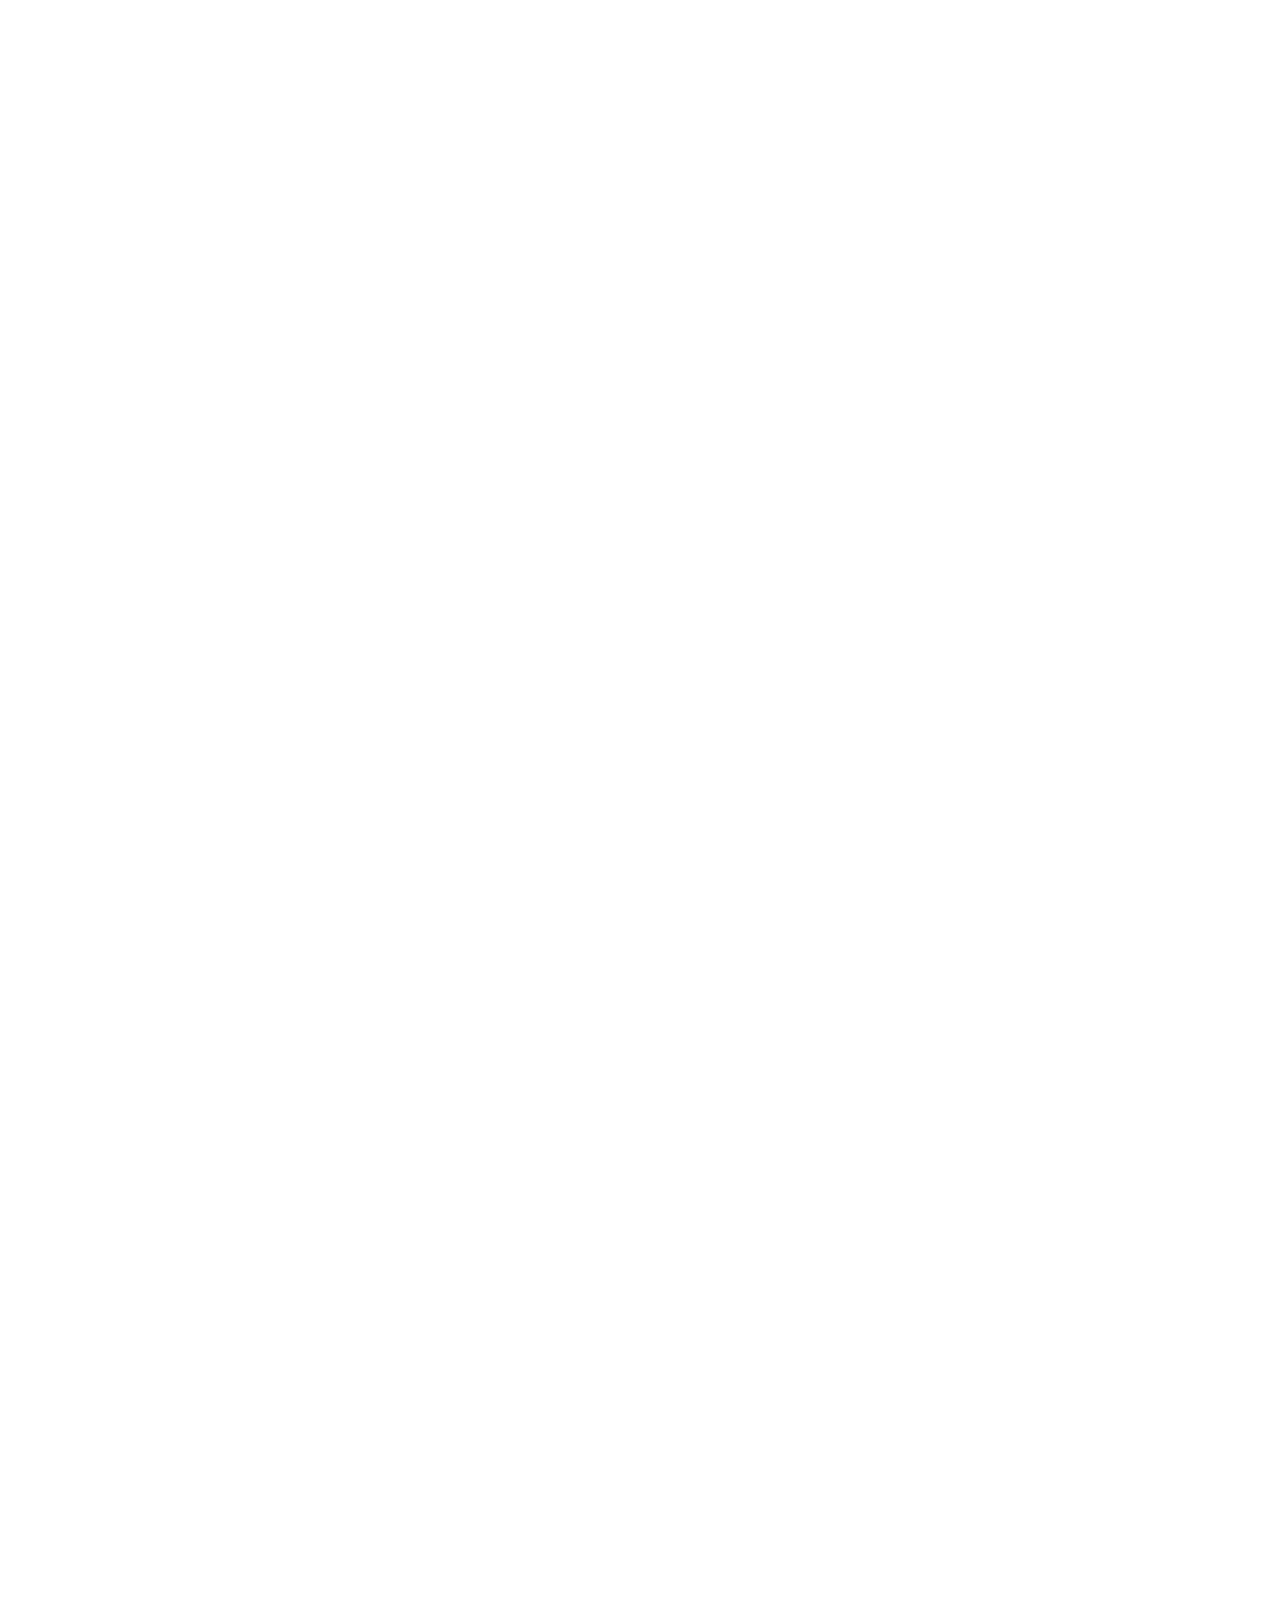
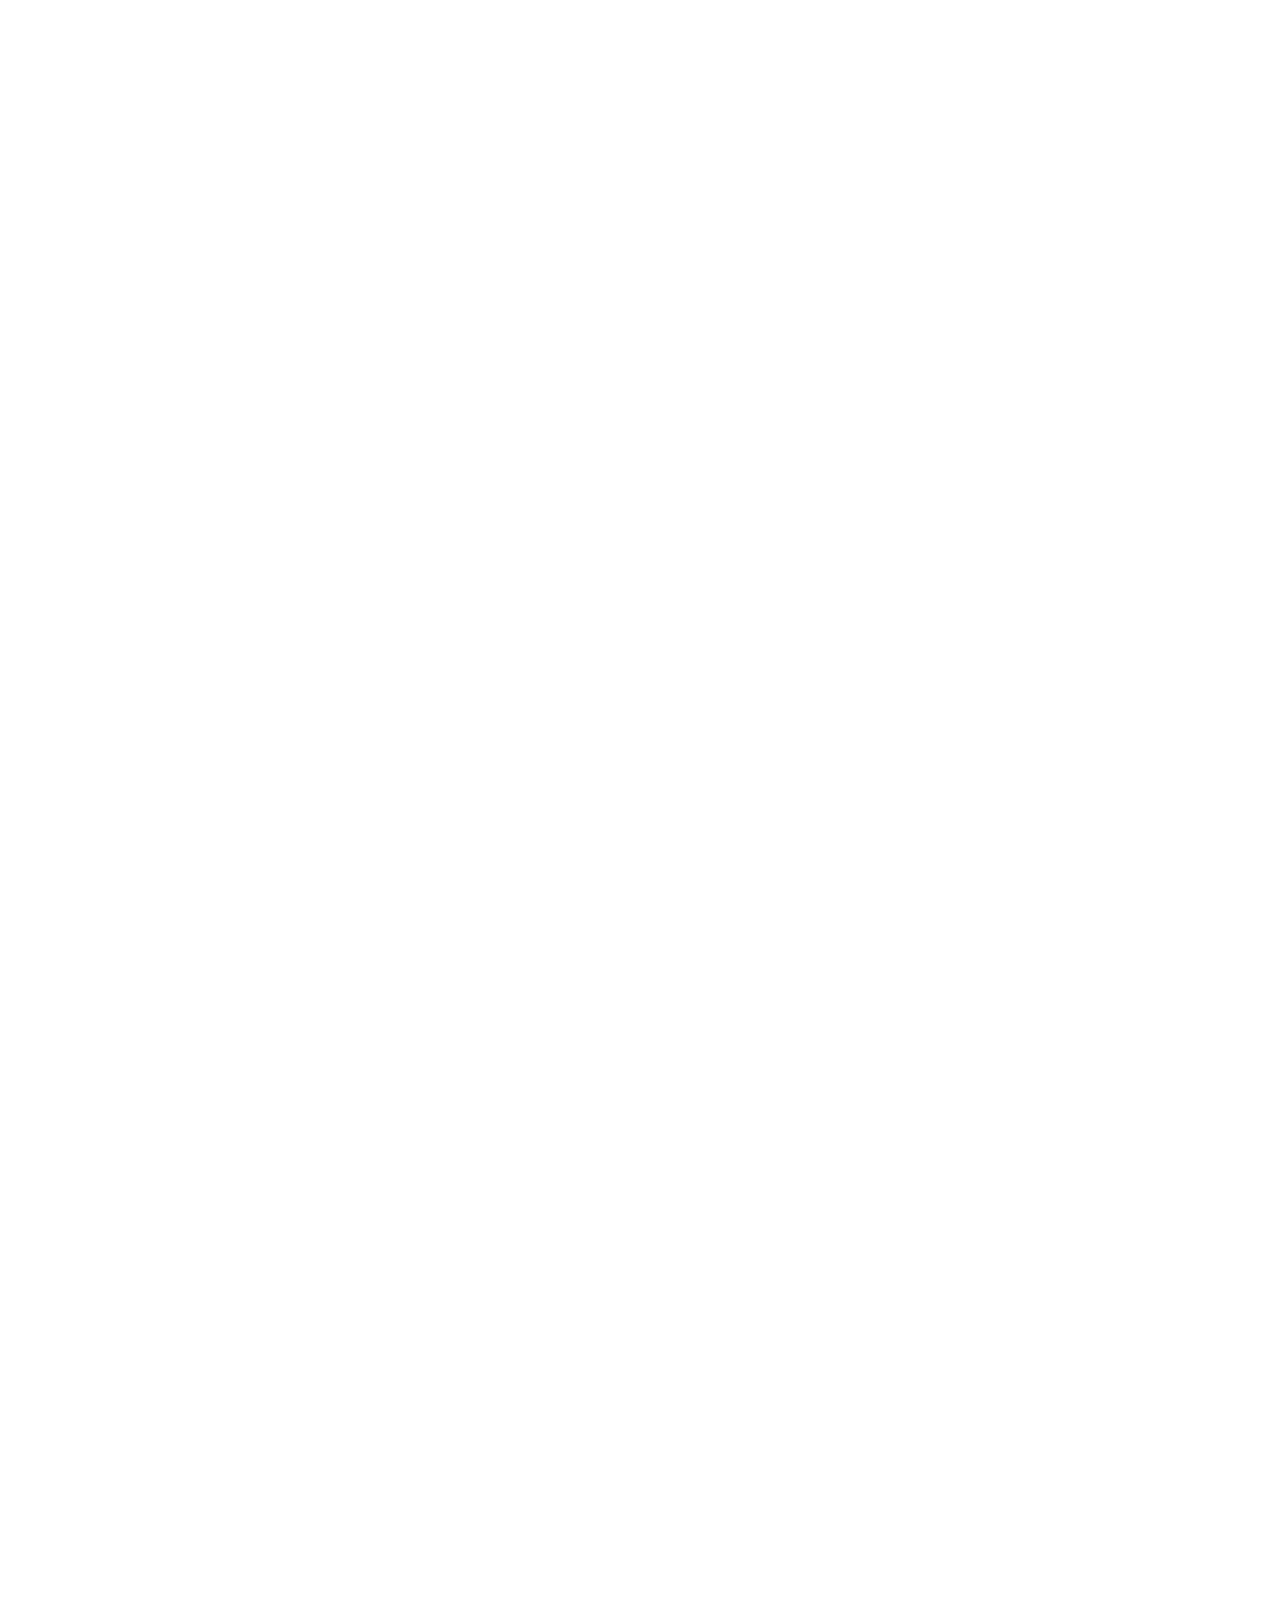
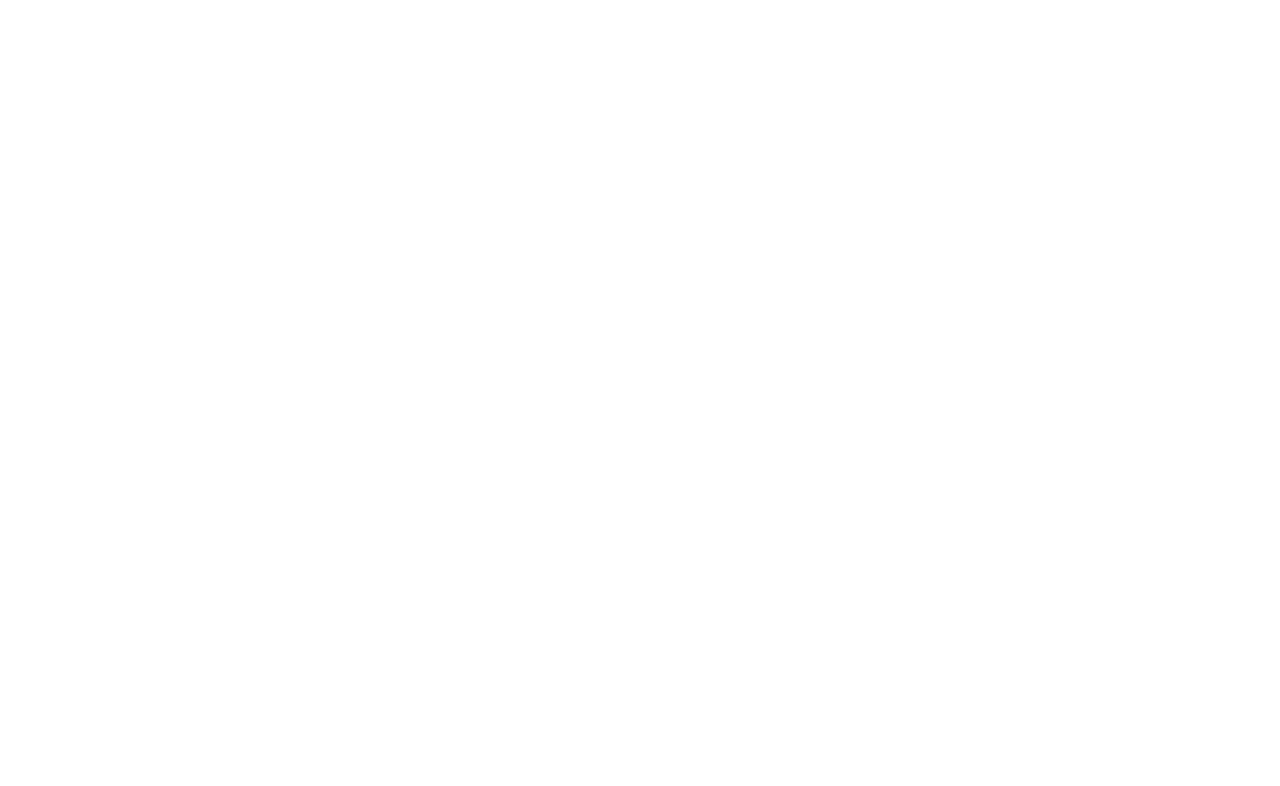
==== index.html @ 7578ca9a "feat(landing-page): first structure" ====
<!DOCTYPE html>
<html lang="en">
  <head>
    <meta charset="utf-8" />
    <title>Academia Corpo Mais</title>
    <link rel="icon" href="assets/logos/favicon.png" type="image/png" sizes="16x16" />
    <meta name="viewport" content="width=device-width, initial-scale=1" />
    <meta name="description" content="Destiny Multipurpose Landing Page Template" />
    <meta name="keywords" content="Destiny HTML Template, Destiny Landing Page, Landing Page Template" />
    <link href="assets/css/bootstrap.min.css" rel="stylesheet" type="text/css" media="all" />
    <link href="https://fonts.googleapis.com/css?family=Roboto:100,300,400,500" rel="stylesheet" />
    <link href="https://fonts.googleapis.com/css?family=Poppins:400,300,500,700,600" rel="stylesheet" type="text/css" />
    <link rel="stylesheet" href="assets/css/animate.css" />
    <!-- Resource style -->
    <link rel="stylesheet" href="assets/css/owl.carousel.css" />
    <link rel="stylesheet" href="assets/css/owl.theme.css" />
    <link rel="stylesheet" href="assets/css/magnific-popup.css" />
    <link rel="stylesheet" href="assets/css/animsition.min.css" />
    <link rel="stylesheet" href="assets/css/ionicons.min.css" />
    
    <!-- Resource style -->
    <link href="assets/css/style.css" rel="stylesheet" type="text/css" media="all" />
  </head>
  <body>
    <div
      class="wrapper animsition"
      data-animsition-in-class="fade-in"
      data-animsition-in-duration="1000"
      data-animsition-out-class="fade-out"
      data-animsition-out-duration="1000"
    >
      <div class="container">
        <nav class="navbar navbar-default navbar-fixed-top" role="navigation">
          <div class="container">
            <!-- Brand and toggle get grouped for better mobile display -->
            <div class="navbar-header page-scroll">
              <button
                type="button"
                class="navbar-toggle"
                data-toggle="collapse"
                data-target="#bs-example-navbar-collapse-1"
                aria-expanded="false"
              >
                <span class="sr-only">Toggle navigation</span>
                <span class="icon-bar"></span>
                <span class="icon-bar"></span>
                <span class="icon-bar"></span>
              </button>
              <a class="navbar-brand page-scroll" href="#main"
                ><img src="assets/logos/logo.png" height="35" width="35" alt="Mu"
              /></a>
            </div>
            <!-- Collect the nav links, forms, and other content for toggling -->
            <div class="collapse navbar-collapse navbar-right" id="bs-example-navbar-collapse-1">
              <ul class="nav navbar-nav">
                <li><a class="page-scroll" href="#main">Home</a></li>
                <li><a class="page-scroll" href="#services">Serviços</a></li>
                <li><a class="page-scroll" href="#plans">Planos</a></li>
                <li><a class="page-scroll" href="#time">Horários</a></li>
                <li><a class="page-scroll" href="#footer">Contato</a></li>
                <li>
                  <a href="https://www.instagram.com/academiacorpomais/">
                    <img src="assets/logos/logo-instagram.svg" style="width: 20px; height: 20px; cursor: pointer;" />
                  </a>
                </li>
              </ul>
            </div>
          </div>

        </nav>
        
      </div>

      <div class="main" id="main">
        <div class="hero-section app-hero">
          <div class="container">
            <div class="hero-content app-hero-content text-center">
              <div class="col-md-10 col-md-offset-1 nopadding">
                <h1 class="wow fadeInUp" data-wow-delay="0s">Lorem ipsum dolor sit</h1>
                <p class="wow fadeInUp" data-wow-delay="0.2s">
                  Lorem ipsum dolor sit amet, consectetur adipisicing elit. <br class="hidden-xs" />
                  Lorem ipsum dolor sit amet, consectetur adipisicing
                </p>
              </div>
              <div class="col-md-12">
                <div class="hero-image">
                  <img class="img-responsive" src="assets/images/logoAcad.jpg" alt="" />
                </div>
              </div>
            </div>
          </div>
        </div>

        <div class="services-section text-center" id="services">
          <!-- Services section (small) with icons -->
          <div class="container">
            <div class="col-md-8 col-md-offset-2 nopadding">
              <div class="services-content">
                <h1 class="wow fadeInUp" data-wow-delay="0s">
                  Lorem ipsum dolor sit amet consectetur adipisicing elit.
                </h1>
                <p class="wow fadeInUp" data-wow-delay="0.2s">
                  Lorem ipsum, dolor sit amet consectetur adipisicing elit. Sint corrupti in, sapiente eos est, voluptas
                  ea adipisci maiores minima, deserunt repudiandae aliquam doloribus inventore necessitatibus fugiat
                  reprehenderit alias libero magni.
                </p>
              </div>
            </div>
            <div class="col-md-12 text-center">
              <div class="services">
                <div class="col-sm-4 wow fadeInUp" data-wow-delay="0.2s">
                  <div class="services-icon">
                    <img src="assets/logos/icon1.png" height="60" width="60" alt="Service" />
                  </div>
                  <div class="services-description">
                    <h1>Musculação</h1>
                    <p>
                      Lorem ipsum dolor sit amet consectetur adipisicing elit. Odio reprehenderit dolor, sit totam
                      pariatur obcaecati?
                    </p>
                  </div>
                </div>
                <div class="col-sm-4 wow fadeInUp" data-wow-delay="0.2s">
                  <div class="services-icon">
                    <img src="assets/logos/icon1.png" height="60" width="60" alt="Service" />
                  </div>
                  <div class="services-description">
                    <h1>Dança</h1>
                    <p>
                      Lorem ipsum dolor sit amet consectetur adipisicing elit. Odio reprehenderit dolor, sit totam
                      pariatur obcaecati?
                    </p>
                  </div>
                </div>
                <div class="col-sm-4 wow fadeInUp" data-wow-delay="0.2s">
                  <div class="services-icon">
                    <img src="assets/logos/icon1.png" height="60" width="60" alt="Service" />
                  </div>
                  <div class="services-description">
                    <h1>Jump</h1>
                    <p>
                      Lorem ipsum dolor sit amet consectetur adipisicing elit. Odio reprehenderit dolor, sit totam
                      pariatur obcaecati?
                    </p>
                  </div>
                </div>
                <div class="col-sm-4 wow fadeInUp" data-wow-delay="0.2s">
                  <div class="services-icon">
                    <img src="assets/logos/icon1.png" height="60" width="60" alt="Service" />
                  </div>
                  <div class="services-description">
                    <h1>Spinning</h1>
                    <p>
                      Lorem ipsum dolor sit amet consectetur adipisicing elit. Odio reprehenderit dolor, sit totam
                      pariatur obcaecati?
                    </p>
                  </div>
                </div>
                <div class="col-sm-4 wow fadeInUp" data-wow-delay="0.3s">
                  <div class="services-icon">
                    <img class="icon-2" src="assets/logos/icon2.png" height="60" width="60" alt="Service" />
                  </div>
                  <div class="services-description">
                    <h1>GAP</h1>
                    <p>
                      Lorem ipsum dolor sit amet consectetur adipisicing elit. Odio reprehenderit dolor, sit totam
                      pariatur obcaecati?
                    </p>
                  </div>
                </div>
                <div class="col-sm-4 wow fadeInUp" data-wow-delay="0.4s">
                  <div class="services-icon">
                    <img class="icon-3" src="assets/logos/icon3.png" height="60" width="60" alt="Service" />
                  </div>
                  <div class="services-description">
                    <h1>Funcional</h1>
                    <p>
                      Lorem ipsum dolor sit amet consectetur adipisicing elit. Odio reprehenderit dolor, sit totam
                      pariatur obcaecati?
                    </p>
                  </div>
                </div>
              </div>
            </div>
          </div>
        </div>

        <div class="pricing-section no-color text-center" id="plans">
          <div class="container">
            <div class="col-md-12 col-sm-12 nopadding">
              <div class="pricing-intro">
                <h1 class="wow fadeInUp" data-wow-delay="0s">Planos para você.</h1>
                <p class="wow fadeInUp" data-wow-delay="0.2s">
                  <p>Lorem ipsum dolor sit amet consectetur adipisicing elit. Sapiente dolorum maxime tempore </p>
                </p>
              </div>
              <div class="col-sm-4 nopadding">
                <div class="table-left wow fadeInUp" data-wow-delay="0.4s">
                  <div class="icon">
                    <img src="assets/logos/cart2.png" alt="Icon" />
                  </div>
                  <div class="pricing-details">
                    <h2>Plano 1</h2>
                    <span>R$100,00</span>
                    <ul>
                      <li>Descrição do plano</li>
                      <li>Descrição do plano</li>
                      <li>Descrição do plano</li>
                      <li>Descrição do plano</li>
                    </ul>
                  </div>
                </div>
              </div>
              <div class="col-sm-4 nopadding">
                <div class="table-right wow fadeInUp" data-wow-delay="0.6s">
                  <div class="icon">
                    <img src="assets/logos/cart1.png" alt="Icon" />
                  </div>
                  <div class="pricing-details">
                    <h2>Plano 1</h2>
                    <span>R$100,00</span>
                    <ul>
                      <li>Descrição do plano</li>
                      <li>Descrição do plano</li>
                      <li>Descrição do plano</li>
                      <li>Descrição do plano</li>
                    </ul>
                  </div>
                </div>
              </div>
              <div class="col-sm-4 nopadding">
                <div class="table-right wow fadeInUp" data-wow-delay="0.6s">
                  <div class="icon">
                    <img src="assets/logos/cart1.png" alt="Icon" />
                  </div>
                  <div class="pricing-details">
                    <h2>Plano 1</h2>
                    <span>R$100,00</span>
                    <ul>
                      <li>Descrição do plano</li>
                      <li>Descrição do plano</li>
                      <li>Descrição do plano</li>
                      <li>Descrição do plano</li>
                    </ul>
                  </div>
                </div>
              </div>     
            </div>
          </div>
        </div>

        <div class="pricing-section no-color text-center" id="time">
          <div class="container">
            <div class="col-md-12 col-sm-12 nopadding">
              <div class="pricing-intro">
                <h1 class="wow fadeInUp" data-wow-delay="0s">Horário de funcionamento e aulas.</h1>
                <p class="wow fadeInUp" data-wow-delay="0.2s">
                  <p>Lorem ipsum dolor sit amet consectetur adipisicing elit. Sapiente dolorum maxime tempore </p>
                </p>
              </div>
              <div class="col-sm-4 nopadding">
                <div class="table-left wow fadeInUp" data-wow-delay="0.4s">
                  <div class="pricing-details">
                    <h2>Musculação</h2>
                    <h1>Segunda à sexta:</h1>
                    <p>Atendimento das: 6h às 22h</p><br>
                    <h1>Sábados:</h1>
                    <p>Atendimento das: 8h às 12h</p>
                  </div>
                </div>
              </div>
              <div class="col-sm-4 nopadding">
                <div class="table-left wow fadeInUp" data-wow-delay="0.4s">
                  <div class="pricing-details">
                    <h2>Dança</h2>
                    <h1>Segunda à sexta:</h1>
                    <p>Atendimento das: 6h às 22h</p><br>
                    <h1>Sábados:</h1>
                    <p>Atendimento das: 8h às 12h</p>
                  </div>
                </div>
              </div>
              <div class="col-sm-4 nopadding">
                <div class="table-left wow fadeInUp" data-wow-delay="0.4s">
                  <div class="pricing-details">
                    <h2>Jump</h2>
                    <h1>Segunda à sexta:</h1>
                    <p>Atendimento das: 6h às 22h</p><br>
                    <h1>Sábados:</h1>
                    <p>Atendimento das: 8h às 12h</p>
                  </div>
                </div>
              </div> 
              <div class="col-sm-4 nopadding">
                <div class="table-left wow fadeInUp" data-wow-delay="0.4s">
                  <div class="pricing-details">
                    <h2>Spinning</h2>
                    <h1>Segunda à sexta:</h1>
                    <p>Atendimento das: 6h às 22h</p><br>
                    <h1>Sábados:</h1>
                    <p>Atendimento das: 8h às 12h</p><br>
                  </div>
                </div>
              </div>
              <div class="col-sm-4 nopadding">
                <div class="table-left wow fadeInUp" data-wow-delay="0.4s">
                  <div class="pricing-details">
                    <h2>GAP</h2>
                    <h1>Segunda à sexta:</h1>
                    <p>Atendimento das: 6h às 22h</p><br>
                    <h1>Sábados:</h1>
                    <p>Atendimento das: 8h às 12h</p><br>
                  </div>
                </div>
              </div>    
              <div class="col-sm-4 nopadding">
                <div class="table-left wow fadeInUp" data-wow-delay="0.4s">
                  <div class="pricing-details">
                    <h2>Funcional</h2>
                    <h1>Segundas, quartas e sextas:</h1>
                    <p>06:00 à 07:00</p><br>
                    <h1>Terças e quintas:</h1>
                    <p>22:00 à 23:00</p><br>
                  </div>
                </div>
              </div>
            </div>
          </div>
        </div>

        <div class=" d-flex flex-row footer" id="footer">
          <div class="container col-md-12 col-sm-12">
            <div class="col-md-4 text-start" style="padding-left: 80px;" >
              <h1>Contatos:</h1>
              <br>
              <div class="d-flex flex-row">
                <img style="width: 20px; height: 20px;" src="./assets/logos/logo-whatsapp.svg"/>
                <span> (41) 99973-0114</span>
              </div>
              <br>
              <div class="d-flex flex-row">
                <img style="width: 20px; height: 20px;" src="./assets/logos/call-outline.svg"/>
                <span>(41) 3528-0114</span>
              </div>
              <br>
              <div class="d-flex flex-row">
                <img style="width: 20px; height: 20px;" src="./assets/logos/mail-outline.svg"/>
                <span>contato@academiacorpomais.com</span>
              </div>
              
            </div>
            <div class="col-md-4 text-center">
              <a href="#"></a>
              <img class="img-circle" src="assets/logos/logo.png" width="40" height="40" alt="" />

              <div class="footer-text">
                <p>Copyright © 2022 Academia Corpo Mais.</p>
              </div>
            </div>
            <div class="col-md-4 text-center">
              <h1>Endereço:</h1>
              <div class="footer-text">
                <p>Rua Mercúrio, 510, Sítio Cercado - Curitiba - Paraná</p>
              </div>
            </div>
          </div>
        </div>
        <a id="back-top" class="back-to-top page-scroll" href="#main">
          <i class="ion-ios-arrow-thin-up"></i>
        </a>

      </div>
    </div>

    <script type="text/javascript" src="assets/js/jquery-2.1.1.js"></script>
    <script type="text/javascript" src="assets/js/bootstrap.min.js"></script>
    <script type="text/javascript" src="assets/js/plugins.js"></script>
    <script type="text/javascript" src="assets/js/menu.js"></script>
    <script type="text/javascript" src="assets/js/custom.js"></script>
    <script type="text/javascript" src="assets/js/script.js"></script>
  </body>
</html>
---- assets/css/style.css ----
/*--------------
All Contents
--------------*/

/*-----------------
1. Reset.css
2. Helper Classes
3. Main and Hero Section Stylings
4. Services Styling
5. Features Split
6. Feature with BG
7. Feature Big
8. Testimonial Stling
9. Pricing Section
10. Call To Action Subscribe
11. Download Section
12. Back to top
------------------*/

/*----- 1. Reset.css -----*/

/* http://meyerweb.com/eric/tools/css/reset/
   v2.0 | 20110126
   License: none (public domain)
*/

html,
body,
div,
span,
applet,
object,
iframe,
h1,
h2,
h3,
h4,
h5,
h6,
p,
blockquote,
pre,
a,
abbr,
acronym,
address,
big,
cite,
code,
del,
dfn,
em,
img,
ins,
kbd,
q,
s,
samp,
small,
strike,
strong,
sub,
sup,
tt,
var,
b,
u,
i,
center,
dl,
dt,
dd,
ol,
ul,
li,
fieldset,
form,
label,
legend,
table,
caption,
tbody,
tfoot,
thead,
tr,
th,
td,
article,
aside,
canvas,
details,
embed,
figure,
figcaption,
footer,
header,
hgroup,
menu,
nav,
output,
ruby,
section,
summary,
time,
mark,
audio,
video {
  margin: 0;
  padding: 0;
  border: 0;
  font-size: 100%;
  font: inherit;
  vertical-align: baseline;
}
/* HTML5 display-role reset for older browsers */
article,
aside,
details,
figcaption,
figure,
footer,
header,
hgroup,
menu,
nav,
section {
  display: block;
}
body {
  line-height: 1;
}
ol,
ul {
  list-style: none;
}
blockquote,
q {
  quotes: none;
}
blockquote:before,
blockquote:after,
q:before,
q:after {
  content: "";
  content: none;
}
table {
  border-collapse: collapse;
  border-spacing: 0;
}

/* --- Common Styles ---*/

h1 {
  font-family: Poppins;
  font-size: 16px;
}

/*----- Helper Classes -----*/

html * {
  text-rendering: optimizeLegibility !important;
  -webkit-font-smoothing: antialiased;
  -moz-osx-font-smoothing: grayscale;
}

body {
  -webkit-font-smoothing: antialiased;
  -moz-osx-font-smoothing: grayscale;
}

*,
*:after,
*:before {
  -webkit-box-sizing: border-box;
  -moz-box-sizing: border-box;
  box-sizing: border-box;
}
/*
::-webkit-scrollbar {
	display: none;
}
*/

::-moz-selection {
  color: #1106cc;
  background: #ffffff;
}

::selection {
  color: #1106cc;
  background: #ffffff;
}

.nopadding {
  padding: 0;
}

.custom-padding {
  padding-left: 10px;
  padding-right: 10px;
}

.no-margin {
  margin-right: 0;
  margin-left: 0;
}

.sup-title {
  display: inline-block;
  font-size: 1em;
  padding: 4px;
  text-transform: uppercase;
  font-weight: bold;
  color: #ffffff;
  background: #000000;
  margin: 0 0 20px 0;
}

.spacer {
  width: 100%;
  height: 50px;
}

#loading {
  width: 100%;
  height: 100%;
  top: 0px;
  left: 0px;
  position: fixed;
  opacity: 1;
  background-color: #f2f2f2;
  z-index: 9999;
  text-align: center;
}

#loading-image {
  display: inline;
  top: 40%;
  position: relative;
  z-index: 9999;
}

.spacer {
  width: 100%;
  height: 50px;
}

.spacer-big {
  width: 100%;
  height: 100px;
}

.error-message {
  color: #ff3333;
  font-family: Roboto;
  margin-top: 5px;
}

.success-message {
  color: #33cc33;
  font-family: Roboto;
  margin-top: 5px;
}

.btn-fill {
  background: #ffffff;
  color: #5924ec;
  border: 2px solid #5924ec;
  -webkit-transition: 200ms;
  -moz-transition: 200ms;
  -o-transition: 200ms;
  transition: 200ms;
}

.btn-fill:hover,
.btn-fill:focus {
  color: #5924ec;
  background: transparent;
  border: 2px solid #5924ec;
}

/* ------ Navbar Styling Starts ----- */

.navbar {
  font-size: 14px;
  font-family: Poppins;
  font-weight: 500;
  text-transform: uppercase;
  padding-top: 25px;
  letter-spacing: 1px;
  height: 80px;
}

.navbar-default {
  transition: all 0.6s ease;
  border-color: transparent;
  background-color: transparent;
}

.navbar-default .navbar-toggle {
  border-radius: 0px;
  border-color: transparent;
}

.navbar-default .navbar-toggle:hover {
  background-color: transparent;
}

.navbar-default .navbar-toggle:focus {
  background-color: transparent;
}

.navbar-default .navbar-toggle .icon-bar {
  background-color: #111111;
}

.navbar-default .navbar-brand .navbar-toggle .collapsed {
  padding: 4px 6px;
  font-size: 16px;
  color: #111111;
}

.navbar-default .navbar-brand {
  padding: 0 0;
  -webkit-transition: 200ms;
  -moz-transition: 200ms;
  -o-transition: 200ms;
  transition: 200ms;
}

.navbar-default .navbar-brand:hover {
  transition: 1s;
}

.navbar-default .navbar-nav > li > a {
  color: #444444;
  -webkit-transition: all 0.5s;
  -moz-transition: all 0.5;
  transition: all 0.5s;
}

.navbar-default .navbar-nav > li > a:hover {
  color: #000000;
}

.navbar-default .navbar-nav > .active > a {
  background: transparent;
  color: #ffffff;
}

.navbar-default .navbar-nav > .active > a:hover {
  background: transparent;
  color: #ffffff;
}

.navbar-default .navbar-nav > .active > a:focus {
  background: transparent;
  color: #ffffff;
}

.navbar-default .navbar-collapse {
  border-color: transparent;
  background-color: transparent;
}

.navbar-default .navbar-nav .open .dropdown-toggle {
  color: #111111;
}

.navbar-default .nav-white > li > a {
  color: #ffffff;
}

.navbar-default .nav-white > li > a:hover {
  color: #999999;
}

/*---------- Media Queries ---------*/

@media only screen and (max-width: 767px) {
  .navbar {
    padding-top: 5px;
    height: 60px;
  }

  .navbar-default {
    border: 0px;
    background-color: transparent;
  }

  .navbar-default .navbar-collapse {
    text-align: center;
    border-color: transparent;
    background-color: #ffffff;
  }

  .navbar-default .navbar-collapse {
    border: 0;
    border-color: transparent;
  }

  .navbar-default .navbar-nav > li > a {
    color: #222222;
    margin-top: 10px;
  }

  .navbar-default .navbar-nav > li > a:hover {
    color: #222222;
  }
  .navbar-default .navbar-brand {
    color: #ffffff;
    padding: 8px 8px !important;
  }
  .navbar-default .navbar-toggle .icon-bar {
    background-color: #111111;
  }
}

@media only screen and (min-width: 240px) {
  .navbar.past-main {
    transition: all 0.6s ease;
    height: 50px;
    background-color: rgba(255, 255, 255, 0.99);
  }

  .navbar.effect-main:active {
    -webkit-transition: height 0.6s; /* For Safari 3.1 to 6.0 */
    transition: height 0.6s;
    height: 60px;
  }

  .navbar.past-main {
    font-size: 14px;
    padding-top: 5px;
    height: 60px;
    -webkit-box-shadow: 0 1px 5px 0 rgba(96, 96, 96, 0.3);
    -moz-box-shadow: 0 1px 5px 0 rgba(96, 96, 96, 0.3);
    box-shadow: 0 1px 5px 0 rgba(96, 96, 96, 0.3);
    -webkit-transition: height 0.6s; /* For Safari 3.1 to 6.0 */
    transition: height 0.6s;
  }

  .navbar-default.past-main .navbar-brand {
    padding: 8px 0;
  }

  .navbar-default.past-main .navbar-toggle .icon-bar {
    background-color: #111111;
  }

  .navbar-default.past-main .navbar-nav > li > a {
    color: #606060;
    -webkit-transition: color 0.5s;
    transition: color 0.5s;
  }

  .navbar-default.past-main .navbar-nav > li > a:hover {
    color: #111111;
  }

  .navbar-default.past-main .navbar-nav > .active > a {
    background: transparent;
    color: #5924ec;
  }

  .navbar-default.past-main .navbar-nav > .active > a:hover {
    background: transparent;
    color: #222222;
  }

  .navbar-default.past-main .navbar-nav > .active > a:focus {
    background: transparent;
    color: #222222;
  }
}

/* ------ Navbar Styling Ends ----- */

#main {
  height: 100%;
}

/* ----- Hero Section Styling Starts ----- */

.hero-section {
  background-image: linear-gradient(to right, rgba(0, 0, 0, 0.9), rgba(0, 0, 0, 0.1)), url("../images/hero3.jpg");
  background-position: 50% 50%;
  background-repeat: no-repeat;
  background-size: cover;
  height: 100%;
  width: 100%;
  background-position: 50% 60%;
}

.jarallax {
  position: relative;
  background-image: url("../images/hero.jpg");
  background-size: cover;
  background-repeat: no-repeat;
  background-position: 50% 50%;
}

.hero-content {
  width: 100%;
  padding: 200px 0 100px 0;
  overflow: hidden;
}

.hero-content h1 {
  font-family: Poppins;
  font-size: 34px;
  color: #111111;
  font-weight: 600;
  line-height: 1.3;
  letter-spacing: -1px;
  margin-bottom: 20px;
}

.hero-content p {
  font-family: Poppins;
  font-size: 14px;
  color: #111111;
  font-weight: 300;
  line-height: 1.3;
  letter-spacing: 1px;
  margin-bottom: 30px;
}

.btn-action {
  font-family: Roboto;
  background-color: #5924ec;
  border: 2px solid #5924ec;
  border-radius: 0;
  color: #ffffff;
  font-size: 12px;
  font-weight: 400;
  height: 38px;
  letter-spacing: 2px;
  line-height: 3;
  padding: 0 21px;
  text-transform: uppercase;
  outline: none;
  -webkit-transition: 200ms;
  -moz-transition: 200ms;
  -o-transition: 200ms;
  transition: 200ms;
}

.hero-content .btn-action:hover,
.hero-content .btn-action:focus,
.hero-content .btn-action:active,
.hero-content .btn-action:active:focus {
  background: transparent;
  outline: none;
  color: #5924ec;
  border-color: #5924ec;
}

.btn-action:hover,
.btn-action:focus,
.btn-action:active,
.btn-action:active:focus {
  background: transparent;
  outline: none;
  color: #5924ec;
  border-color: #5924ec;
}

.txt-white h1 {
  color: #ffffff;
}

.txt-white p {
  color: #ffffff;
}

.app-hero {
  background: #f3f3f3;
}

.app-hero-content {
  overflow: hidden;
  padding: 150px 0 0 0;
}

.app-hero-content h1 {
  color: #111111;
}

.app-hero-content p {
  color: #111111;
}

.app-hero-content img {
  margin-top: 50px;
}

.app-sub {
  background: linear-gradient(to bottom, rgba(255, 255, 255, 0.6), rgba(255, 255, 200, 0.1)),
    url(../images/feature_bg.jpg) no-repeat center center;
  background-size: cover;
}

.app-sub-inner {
  width: 100%;
  height: 100%;
  padding: 100px 0 100px 0;
  overflow: hidden;
}

.app-sub-content {
  padding: 100px 0 0 0;
}

.app-sub-content h1 {
  font-family: Poppins;
  font-size: 42px;
  font-weight: 700;
  color: #111111;
  line-height: 1.2;
  margin-bottom: 30px;
}

.app-sub-content p {
  font-family: Poppins;
  font-size: 16px;
  font-weight: 100;
  color: #111;
  line-height: 1.4;
  margin-bottom: 30px;
}

.app-sub-content .subscribe-form {
  text-align: left;
}

/* ----- Hero Section Styling Ends ----- */

/* ----- About Section Styling Starts ----- */

.services-section {
  background: #ffffff;
}

.services-content {
  padding-top: 100px;
  padding-bottom: 75px;
}

.services-content h1 {
  font-family: Poppins;
  font-size: 24px;
  color: #111111;
  font-weight: 600;
  letter-spacing: 0;
  line-height: 1.4;
  margin-bottom: 10px;
}

.services-content p {
  font-family: Poppins;
  font-size: 14px;
  color: #444444;
  font-weight: 400;
  letter-spacing: 1px;
  line-height: 1.4;
  margin-top: 0px;
}

.services {
  overflow: hidden;
  padding-top: 50px;
  padding-bottom: 50px;
}

.services .services-icon {
  position: relative;
  width: 80px;
  height: 80px;
  border-radius: 50%;
  border: 2px solid;
  border-color: transparent;
  background: #f6f6f6;
  margin: 0 auto;
  -webkit-transition: 0.5s;
  -moz-transition: 0.5s;
  -o-transition: 0.5s;
  transition: 0.5s;
}

.services .services-icon img {
  position: absolute;
  top: 10%;
  left: 11%;
  font-size: 42px;
}

.services .services-description {
  margin-bottom: 50px;
}

.services .services-description h1 {
  font-family: Poppins;
  font-size: 18px;
  color: #111111;
  font-weight: 600;
  letter-spacing: 0;
  line-height: 1.4;
  margin-top: 20px;
  margin-bottom: 20px;
}

.services .services-description p {
  font-family: Poppins;
  font-size: 13px;
  color: #444444;
  font-weight: 300;
  letter-spacing: 1px;
  line-height: 1.5;
  margin-top: 0;
}

.services .col-sm-4:hover .services-icon {
  border-color: #5924ec;
}

/* ----- Service Section Styling Ends ----- */

/* -----------------------------------------------
----------- Flex Features Styling Starts ---------
-------------------------------------------------*/

.flex-features {
  background: #f3f3f3;
  padding-top: 0;
  padding-bottom: 50px;
}

.flex-split {
  padding-top: 50px;
  padding-bottom: 0;
  background: #f3f3f3;
  display: -webkit-flex;
  display: flex;
  -webkit-flex-direction: column;
  flex-direction: column;
}

.flex-split .f-left {
  flex: 1 0 50%;
  background: #f3f3f3;
  padding: 10px;
}

.flex-split .f-left img {
  margin-top: 30px;
  margin: 0 auto;
}

.flex-split .f-right {
  flex: 1 0 50%;
  background: #f3f3f3;
}

.flex-split .f-right {
  padding: 30px 20px 20px 20px;
}

.flex-split .f-right h2 {
  font-family: Poppins;
  font-size: 28px;
  color: #111111;
  font-weight: 600;
  line-height: 1.2;
}

.flex-split .f-right p {
  font-family: Poppins;
  font-size: 14px;
  color: #111111;
  line-height: 1.4;
  margin: 20px 0 20px 0;
}

.flex-split .f-right ul {
  margin-bottom: 20px;
}

.flex-split .f-right ul i {
  margin-right: 10px;
}

.flex-split .f-right li {
  font-family: Poppins;
  font-size: 14px;
  color: #111111;
  line-height: 2;
}

/* -----------------------------------------------
----------- Flex Features Styling Ends -----------
-------------------------------------------------*/

/* ----- Features Section Styling Starts ----- */

.features-section {
  width: 100%;
  height: 100%;
  display: -webkit-flex;
  display: flex;
  -webkit-flex-direction: column;
  flex-direction: column;
}

.features-section .f-left {
  flex: 1 0 50%;
  background: #f3f3f3;
}

.features-section .f-right {
  flex: 1 0 50%;
  background: url(../images/iphone_hand_1.jpg);
  background-position: 50% 50%;
  background-size: cover;
}

.features-section .f-right img {
  margin-top: 0;
}

.features-section .f-left {
  padding: 30px;
}

.features-section .f-left h2 {
  font-family: Poppins;
  font-size: 28px;
  color: #111111;
  font-weight: 600;
  line-height: 1.3;
  margin-top: 40px;
}

.features-section .f-left p {
  font-family: Poppins;
  font-size: 14px;
  color: #111111;
  font-weight: 300;
  line-height: 1.3;
  letter-spacing: 1px;
  margin-top: 20px;
  margin-bottom: 30px;
}

.features-section .btn-action {
  margin-bottom: 20px;
}

/*----- Features Section Styling Ends ----- */

/* ----- Features Section 2 Styling ----- */

.features-section-2 {
  padding-top: 30px;
  padding-bottom: 30px;
  background: linear-gradient(to right, rgba(255, 255, 255, 0.99), rgba(255, 255, 255, 0)),
    url(../images/feature_bg.jpg) no-repeat center center;
  background-size: cover;
}

.features-section-2 .features-content {
  padding: 0;
}

.features-section-2 .features-content h2 {
  font-family: Poppins;
  font-size: 21px;
  color: #111111;
  font-weight: 600;
  line-height: 1.3;
  letter-spacing: 0;
  margin-top: 20px;
}

.features-section-2 .features-content h4 {
  font-family: Poppins;
  font-size: 18px;
  color: #111111;
  font-weight: 300;
  line-height: 1.3;
  letter-spacing: 1px;
  margin-top: 10px;
  margin-bottom: 50px;
}

.features-section-2 .features-content p {
  font-family: Roboto;
  font-size: 14px;
  color: #111111;
  font-weight: 300;
  line-height: 1.3;
  letter-spacing: 1px;
  margin-top: 10px;
  margin-bottom: 20px;
}

/* ----- Features Section 2 Styling ----- */

/* ----- Features Section Styling Ends ----- */

/* ----- Counter Section Styling Starts -----*/

.counter-section {
  width: 100%;
  padding-top: 100px;
  padding-bottom: 50px;
  background: #ffffff;
}

.counter-section h3 {
  font-family: Poppins;
  font-size: 28px;
  font-weight: 400;
  color: #303030;
}

.counter-icon {
  padding: 15px;
}

.counter-icon i {
  font-size: 42px;
  color: #5924ec;
}

.counter-text {
  margin-top: 10px;
  margin-bottom: 20px;
}

.counter-text h4 {
  font-family: Poppins;
  font-size: 16px;
  font-weight: 400;
  padding: 0.5em;
  color: #111111;
}

/* -------- Counter Section Styling Ends --------- */

/*------ Feature Big Section Styling Starts ------ */

.feature_huge {
  padding-top: 100px;
  padding-bottom: 100px;
  background: #f3f3f3;
}

.feature_huge img {
  margin: 0 auto;
  margin-bottom: 50px;
}

.feature_huge .feature_list {
  margin: 0 auto;
  margin-top: 30px;
}

.feature_huge .feature_list img {
  width: 60px;
  height: 60px;
  margin-bottom: 10px;
}

.feature_huge .feature_list h1 {
  font-family: Poppins;
  font-size: 18px;
  font-weight: 600;
  padding: 0.5em;
  color: #111111;
}

.feature_huge .feature_list p {
  font-family: Poppins;
  font-size: 12px;
  font-weight: 400;
  padding: 0.5em;
  color: #606060;
  letter-spacing: 1px;
  line-height: 1.3;
  margin-bottom: 20px;
}

/*------ Feature Big Section Styling Ends ------ */

/* -------- Testimonials Section Starts --------- */

.testimonial-section {
  background: #ffffff;
  padding-top: 50px;
}

.testimonial-section h1 {
  font-family: Poppins;
  font-size: 34px;
  font-weight: 500;
  color: #111111;
  margin-top: 3em;
}

.testimonial-section .sub {
  font-family: Roboto;
  font-size: 16px;
  font-weight: 300;
  color: #111111;
  line-height: 1.5;
  margin-top: 30px;
  letter-spacing: 1px;
}

.testimonials {
  margin-top: 4em;
  width: 100%;
  margin-bottom: 4em;
}

.testimonials-2 {
  margin-bottom: 5em;
}

.testimonial-single img {
  width: 80px;
  height: 80px;
}

.testimonial-text h3 {
  font-family: Roboto;
  font-size: 16px;
  font-weight: 300;
  letter-spacing: 0;
  line-height: 1.5;
  color: #000000;
}

.testimonial-text .ion {
  display: inline-block;
  margin-top: 20px;
  font-size: 14px;
  color: #ff8000;
}

.testimonial-text p {
  font-family: Poppins;
  font-size: 14px;
  font-weight: 300;
  padding: 20px 10px 20px 10px;
  letter-spacing: 1px;
  line-height: 1.5;
  color: #111111;
}

/* -------- Testimonials Section -------- */

/* ------ Download Section Styling------------ */

.download {
  width: 100%;
  height: 100%;
  background: #f3f3f3;
}

.app-img {
  display: inline-block;
  margin-top: 5em;
}

.app-info {
}

.app-info h3 {
  font-family: Poppins;
  font-size: 34px;
  font-weight: 500;
  color: #404040;
  margin-top: 20px;
}

.app-info h4 {
  font-family: Roboto;
  font-size: 18px;
  font-weight: 300;
  color: #3c4b5d;
  margin-top: 20px;
}

.app-info ul {
  margin-top: 20px;
}

.app-info span {
  font-family: Poppins;
  font-size: 12px;
  font-weight: 400;
  color: #222222;
}

.app-info .ion {
  font-size: 1em;
  color: #ff8000;
}

.download-buttons {
  margin-top: 3em;
  margin-bottom: 5em;
}

.download-buttons img {
  height: 50px;
  width: 160px;
}

/*------ Download Section Styling Ends ------ */

/* ----- Pricing Section Styling Starts ----- */

.pricing-section {
  width: 100%;
  height: 100%;
  padding-top: 100px;
  padding-bottom: 100px;
  background: #f3f3f3;
}

.pricing-intro {
  padding-bottom: 30px;
}

.pricing-intro h1 {
  font-family: Poppins;
  font-size: 28px;
  color: #111111;
  font-weight: 600;
  line-height: 1.4;
}

.pricing-intro p {
  font-family: Roboto;
  font-size: 15px;
  color: #303030;
  font-weight: 300;
  line-height: 1.4;
  letter-spacing: 1px;
  margin-top: 10px;
  margin-bottom: 50px;
}

.pricing-section .table-left,
.pricing-section .table-right {
  padding: 20px 20px 50px 20px;
  margin: 0 auto;
  margin-bottom: 30px;
  box-shadow: 0 5px 10px rgba(0, 0, 0, 0.1);
  border: 1px solid #efefef;
  max-width: 400px;
}

.table-left .icon,
.table-right .icon {
  padding: 50px 50px 40px 50px;
}

.table-left .icon img,
.table-right .icon img {
  width: 60px;
  height: 60px;
  margin: 0 auto;
}

.table-left .pricing-details span,
.table-right .pricing-details span {
  display: inline-block;
  font-family: Poppins;
  font-size: 34px;
  font-weight: 600;
  color: #808080;
  margin-bottom: 20px;
}

.table-left .pricing-details h2,
.table-right .pricing-details h2 {
  font-family: Poppins;
  font-size: 18px;
  font-weight: 600;
  color: #505050;
  margin-bottom: 20px;
}

.table-left .pricing-details p,
.table-right .pricing-details p {
  font-family: Poppins;
  font-size: 14px;
  font-weight: 300;
  color: #505050;
  letter-spacing: 1px;
  line-height: 1.4;
}

.table-left .pricing-details ul,
.table-right .pricing-details ul {
  margin-top: 30px;
  margin-bottom: 50px;
}

.table-left .pricing-details li,
.table-right .pricing-details li {
  font-family: Poppins;
  font-size: 14px;
  font-weight: 400;
  color: #505050;
  line-height: 1.4;
  margin-bottom: 10px;
}

.pricing-section .table-left:hover,
.pricing-section .table-right:hover {
  box-shadow: 0 10px 20px rgba(0, 0, 0, 0.1);
}

/* ----- Pricing Section Styling Ends ----- */

/* ----- CTA Section Styling Starts ----- */

.cta-sub {
  padding-top: 100px;
  padding-bottom: 100px;
  background: #f3f3f3;
}

.cta-sub h1 {
  font-family: Poppins;
  font-size: 28px;
  color: #111111;
  font-weight: 600;
  line-height: 1.3;
  margin-top: 10px;
  margin-bottom: 0;
}

.cta-sub p {
  font-family: Roboto;
  font-size: 16px;
  color: #303030;
  font-weight: 300;
  line-height: 1.5;
  margin-top: 20px;
  margin-bottom: 40px;
}

.subscribe-form {
  text-align: center;
}

.subscribe-form .mail {
  background-color: #f9f9f9;
  border: none;
  border-radius: 5px 0 0 5px;
  outline: none;
  height: 40px;
  padding: 0 150px 0 20px;
  box-shadow: none;
  -webkit-box-sizing: content-box;
  -moz-box-sizing: content-box;
  box-sizing: content-box;
  transition: all 0.3s;
}

.subscribe-form input {
  color: #222222;
  font-family: Poppins;
  padding: 0;
  font-size: 0.9em;
}

.subscribe-form .submit-button {
  font-size: 0.9em;
  height: 40px;
  border: 2px solid;
  border-radius: 0 5px 5px 0;
  margin: 0;
  padding: 0 25px 0 25px;
  border-color: #5924ec;
  background-color: #5924ec;
  color: #ffffff;
  box-shadow: 0 0 1px transparent;
  outline: none;
}

.subscribe-form .submit-button:hover {
  box-shadow: 0 0 10px #ffffff;
  -webkit-transition: 500ms;
  transition: 500ms;
}

/* ----- CTA Section Styling Ends ----- */

/* ----- Client Sectiion Styling ----- */

.client-section {
  background-color: #f3f3f3;
}

.clients ul li {
  display: inline;
}

.clients .single img {
  -webkit-filter: grayscale(100%);
  filter: grayscale(100%);
}

/* ------- Footer Section Styling Starts ------- */

.footer {
  background-color: #f3f3f3;
  width: 100%;
  height: 100%;
  overflow: hidden;
  padding-top: 50px;
  padding-bottom: 50px;
}

.footer img {
  vertical-align: text-top;
}

.footer-menu ul {
  list-style-type: none;
}

.footer-menu li {
  display: inline;
  line-height: 2;
  font-family: Roboto;
  font-size: 14px;
  padding-right: 15px;
  text-transform: uppercase;
}

.footer-menu li a {
  color: #707570;
  text-decoration: none;
}

.footer-text p {
  font-family: Roboto;
  font-size: 14px;
  color: #707570;
  font-weight: 300;
  line-height: 2;
  letter-spacing: 1px;
  margin-top: 10px;
}

/* ------- Footer Section Styling Starts ------- */

.no-color {
  background: #ffffff;
}

/*---------------------------------------------------
----------- Contact Page Styling Starts -------------
---------------------------------------------------*/

.contact-section {
  width: 100%;
  height: 100%;
  padding: 150px 0 50px 0;
  background: #fff;
}

.contact-section h1 {
  font-family: Poppins;
  font-size: 28px;
  font-weight: 600;
  color: #111111;
  line-height: 1.3;
  margin-bottom: 20px;
}

.contact-section p {
  font-family: Roboto;
  font-size: 14px;
  font-weight: 300;
  color: #111111;
  line-height: 1.4;
}

/* ------------ Contact Form Styling --------*/

.contact-form {
  padding-top: 50px;
}

label {
  display: block;
  font-family: Poppins;
  font-size: 14px;
  font-weight: 500;
  color: #333333;
  text-align: left;
}

.form-control {
  border: 0px;
  border-radius: 0px;
  margin-top: 10px;
  background: transparent;
  margin-bottom: 40px;
  border-bottom: 1px solid #999999;
  -webkit-box-shadow: inset 0 0px 0px rgba(0, 0, 0, 0);
  box-shadow: inset 0 0px 0px rgba(0, 0, 0, 0);
  -webkit-transition: 0.5s;
  -moz-transition: 0.5s;
  transition: 0.5s;
}

.form-control:focus {
  border-color: #5924ec;
  -webkit-box-shadow: none;
  -moz-box-shadow: none;
  box-shadow: none;
}

.form-control::-webkit-input-placeholder {
  font-family: Roboto;
  font-size: 13px;
  color: #999999;
}
.form-control:-moz-placeholder {
  font-family: Roboto;
  font-size: 13px;
  color: #999999;
}
.form-control::-moz-placeholder {
  font-family: Roboto;
  font-size: 13px;
  color: #999999;
}
.form-control:-ms-input-placeholder {
  font-family: Quicksand;
  font-size: 13px;
  color: #999999;
}

.text-muted {
  font-family: Roboto;
  font-size: 13px;
  color: #222;
}

.text-muted strong {
  color: #ff3333;
}

.btn-send {
  font-family: Poppins;
  font-weight: 500;
  text-transform: uppercase;
  letter-spacing: 0.1em;
  margin-bottom: 20px;
  border-radius: 0px;
  color: #ffffff;
  background: #5924ec;
  border-color: #5924ec;
  -webkit-transition: 0.5s;
  -moz-transition: 0.5s;
  transition: 0.5s;
}

.btn-send:hover,
.btn-send:focus {
  color: #ffffff;
  background: #000000;
  border-color: #111111;
  outline: none !important;
}

/* -------- Contact Section Styling Ends ---- */

/* -------------------------------------------------------
----------- Bact-to-Top Styling Starts Here --------------
---------------------------------------------------------*/

.back-to-top {
  background: rgba(89, 36, 236, 0.5);
  margin: 0;
  position: fixed;
  bottom: 30px;
  right: 30px;
  width: 35px;
  height: 35px;
  border-radius: 50%;
  z-index: 90;
  display: none;
  text-decoration: none;
  color: #0e1729;
}

.back-to-top i {
  position: relative;
  left: 13px;
  top: 8px;
  font-size: 24px;
  color: #ffffff;
  -webkit-transition: 200ms;
  -moz-transition: 200ms;
  -o-transition: 200ms;
  transition: 200ms;
}

.back-to-top:hover {
  background: rgba(89, 36, 236, 0.9);
  color: #ffffff;
}

.back-to-top:hover i {
  top: 6px;
}

.back-to-top:focus {
  color: #ffffff;
}

/*---------------------------------------------------
----------- Contact Page Styling Ends -------------
---------------------------------------------------*/

/*----------------------------------------------------
------------- All ------------------------------------
--------------------- Media --------------------------
------------------------------- Queries --------------
-----------------------------------------------------*/

@media only screen and (min-width: 767px) {
  #left,
  #right {
    width: 25px;
  }
  #top {
    height: 25px;
  }
  #bottom {
    height: 25px;
  }

  .custom-padding {
    padding-left: 80px;
    padding-right: 80px;
  }

  .hero-content {
    width: 100%;
    padding: 260px 0 120px 0;
  }

  .hero-content h1 {
    font-size: 64px;
    font-weight: 600;
    line-height: 1.2;
    margin-top: 0;
    letter-spacing: -2px;
    margin-bottom: 25px;
  }

  .hero-content p {
    font-size: 14px;
  }

  .btn-action {
    border: 2px solid #5924ec;
    font-weight: 500;
    height: 42px;
    padding: 0 24px;
  }

  .btn-fill {
    border: 2px solid #5924ec;
    height: 38px;
  }

  .app-hero-content {
    padding: 150px 0 0 0;
  }

  .app-hero-content h1 {
    font-size: 42px;
    font-weight: 600;
    line-height: 1.2;
    letter-spacing: -1px;
    margin-top: 25px;
  }

  .app-hero-content p {
    font-size: 16px;
  }

  .app-sub-inner {
    padding: 180px 0 100px 0;
  }

  .app-sub-content h1 {
    font-size: 64px;
    font-weight: 700;
    margin-bottom: 30px;
  }

  .app-sub-content p {
    font-size: 16px;
    line-height: 1.4;
    margin-bottom: 30px;
  }

  .cta-small .cta-content span {
    position: absolute;
    left: -30px;
  }

  .cta-small .cta-content h2 {
    font-size: 14px;
  }

  .services-content h1 {
    font-size: 28px;
    line-height: 1.4;
  }

  .services-content p {
    font-size: 14px;
  }

  .services .services-description {
    margin-bottom: 75px;
  }

  .flex-features {
    padding-top: 50px;
    padding-bottom: 50px;
  }

  .flex-split {
    padding-top: 50px;
    padding-bottom: 50px;
  }

  .flex-split .f-right {
    padding: 50px 20px 20px 20px;
  }

  .features-section {
    -webkit-flex-direction: row;
    flex-direction: row;
  }

  .features-section .f-left h2 {
    font-size: 34px;
  }

  .features-section .f-left {
    padding: 60px;
  }

  .features-section .f-right {
    flex: 1 0 50%;
  }

  .features-section-2 {
    padding-top: 50px;
    padding-bottom: 50px;
  }

  .features-section-2 .features-content {
    padding: 50px;
  }

  .features-section-2 .features-content h2 {
    font-size: 34px;
    margin-top: 20px;
  }

  .features-section-2 .features-content h4 {
    font-size: 21px;
  }

  .features-section-2 .features-content p {
    font-size: 15px;
  }

  .counter-up {
    margin-bottom: 2em;
  }

  .counter-text {
    margin-bottom: 0;
  }

  .counter-section h3 {
    font-size: 34px;
  }

  .counter-text h4 {
    font-size: 18px;
  }

  .feature_huge .feature_list img {
    width: 65px;
    height: 65px;
  }

  .feature_huge .feature_list h1 {
    font-family: Poppins;
    font-size: 18px;
    font-weight: 600;
    padding: 0.5em;
    color: #232323;
  }

  .feature_huge .feature_list p {
    font-size: 14px;
  }

  .testimonial-section h1 {
    font-size: 2em;
  }

  .pricing-section .table-left,
  .pricing-section .table-right {
    margin: 0 auto;
  }

  .contact-section {
    padding: 200px 0 100px 0;
  }

  .contact-section h1 {
    font-size: 42px;
  }

  .contact-section p {
    font-size: 16px;
  }

  .contact-form {
    padding-top: 100px;
  }
}

@media screen and (min-width: 400px) and (max-width: 600px) {
  .subscribe-form .mail {
    padding: 0 30px 0 20px;
    border-radius: 5px 0 0 5px;
  }

  .subscribe-form .submit-button {
    padding: 0 5px 0 5px;
    border-radius: 0 5px 5px 0;
  }
}

@media screen and (max-width: 399px) {
  .subscribe-form .mail {
    text-align: center;
    padding: 0 0 0 0;
    border-radius: 5px 0 0 5px;
  }

  .subscribe-form .submit-button {
    padding: 0 5px 0 5px;
    border-radius: 0 5px 5px 0;
    margin-top: 15px;
  }

  .app-info {
    margin-bottom: 0em;
  }
  .download-buttons img {
    height: 40px;
    width: 120px;
  }
  .back-to-top {
    right: 10px;
  }
}

@media only screen and (min-width: 992px) {
  .pricing-section .table-left {
    padding: 50px;
  }

  .pricing-section .table-right {
    padding: 50px;
  }
}

@media only screen and (min-width: 767px) and (max-width: 992px) {
  .app-sub-content h1 {
    font-size: 34px;
    margin-bottom: 30px;
  }

  .app-sub-content p {
    font-size: 16px;
    line-height: 1.4;
    margin-bottom: 30px;
  }

  .pricing-section .table-left {
    margin-right: 10px;
  }
  .pricing-section .table-right {
    margin-left: 10px;
  }
}

/* ------ Features Split Section Media Queries ----- */

@media only screen and (min-width: 769px) {
  .flex-split {
    display: -webkit-flex;
    display: flex;
    -webkit-flex-direction: row;
    flex-direction: row;
  }
  .flex-split .f-right h2 {
    font-family: Poppins;
    font-size: 34px;
  }
}

@media only screen and (min-width: 769px) and (max-width: 1024px) {
  .flex-split .f-left img {
    margin-top: 30px;
  }
  .flex-split .f-right {
    padding: 10px 20px 20px 20px;
  }
}

@media only screen and (min-width: 1024px) and (max-width: 1180px) {
  .flex-split .f-left img {
    margin-top: 50px;
  }
}

@media only screen and (min-width: 1024px) {
  .flex-split .f-left {
    padding: 30px 10px 10px 10px;
  }

  .flex-split .f-right {
    padding: 40px 50px 50px 50px;
  }
}

/* ------ Features Split Section Media Queries Ends  ----- */

@media only screen and (max-width: 766px) {
  .features-section .f-right {
    flex: 1 0 50%;
    height: 360px;
  }
}

@media only screen and (max-width: 1142px) {
  .features-section-2 .features-content {
    padding: 0;
  }

  .features-section-2 .features-content {
    padding: 10px;
  }

  .features-section-2 .features-content h2 {
    margin-top: 10px;
  }
}
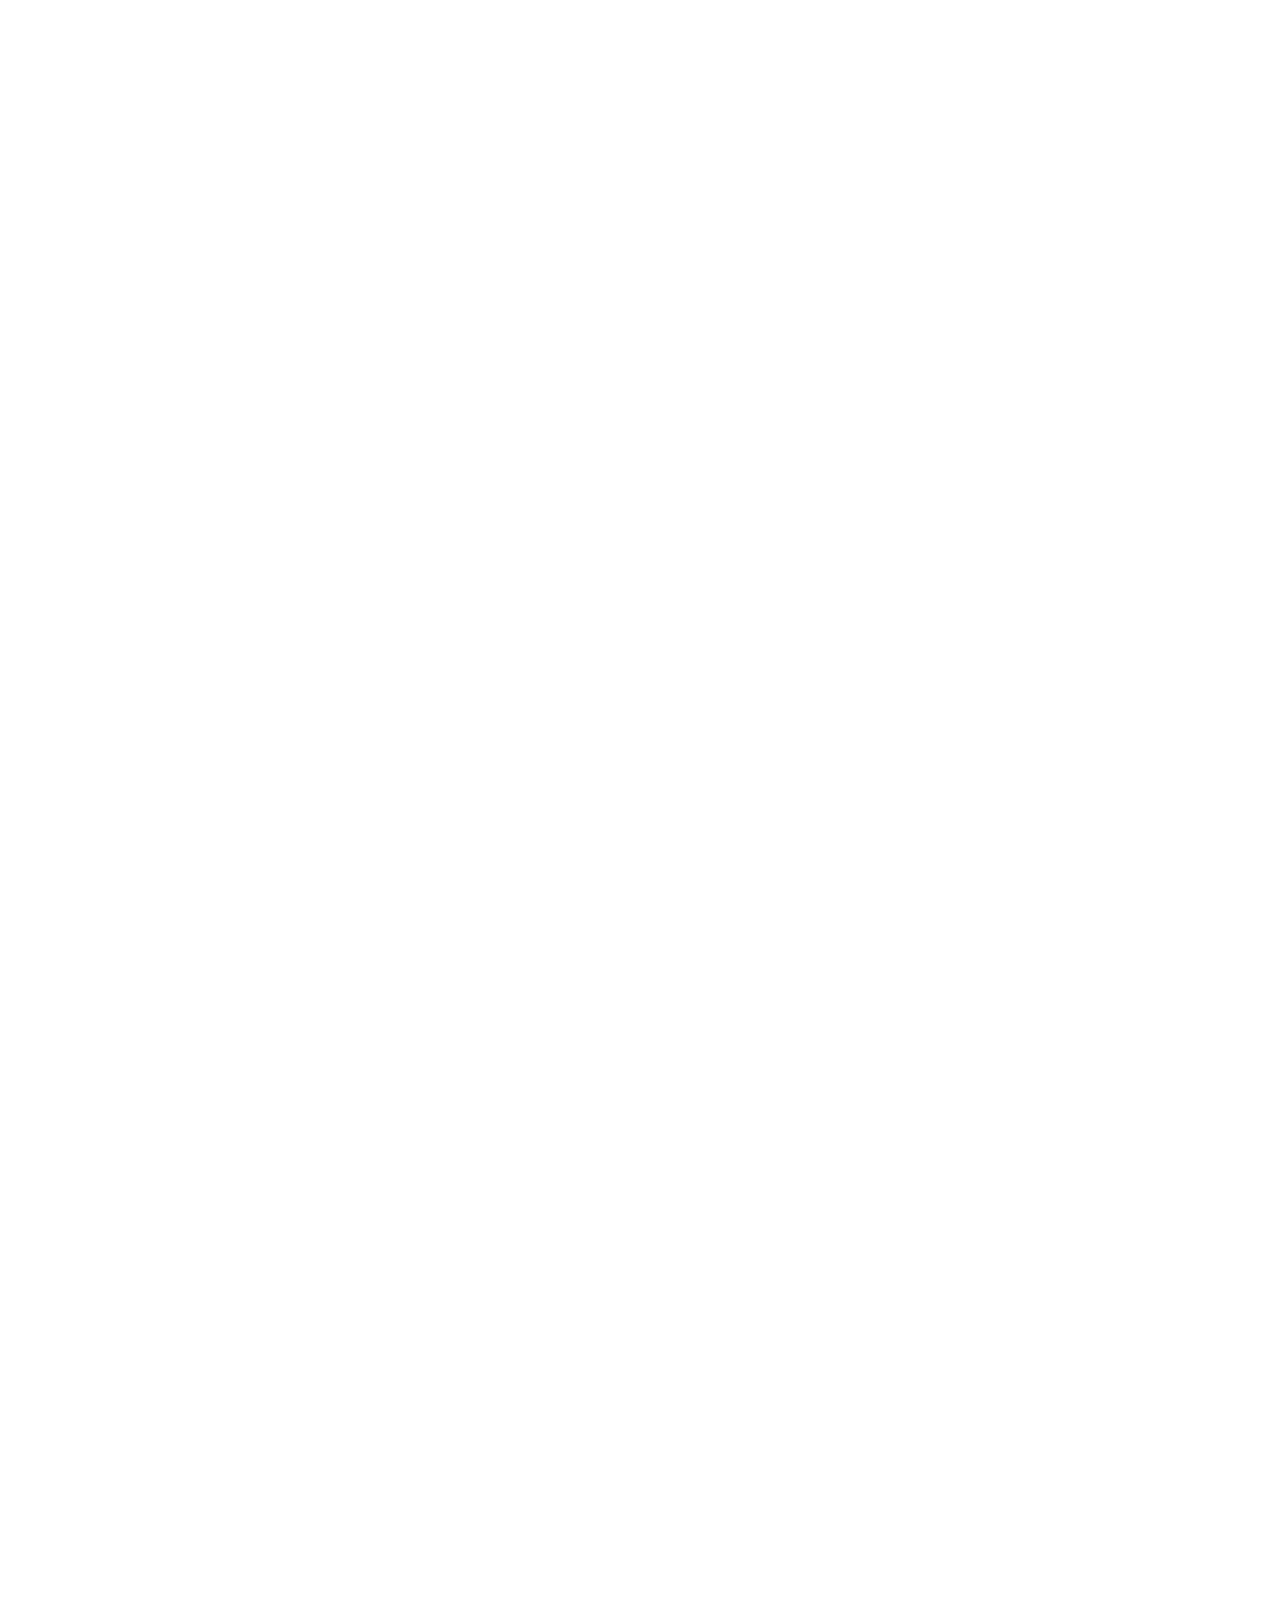
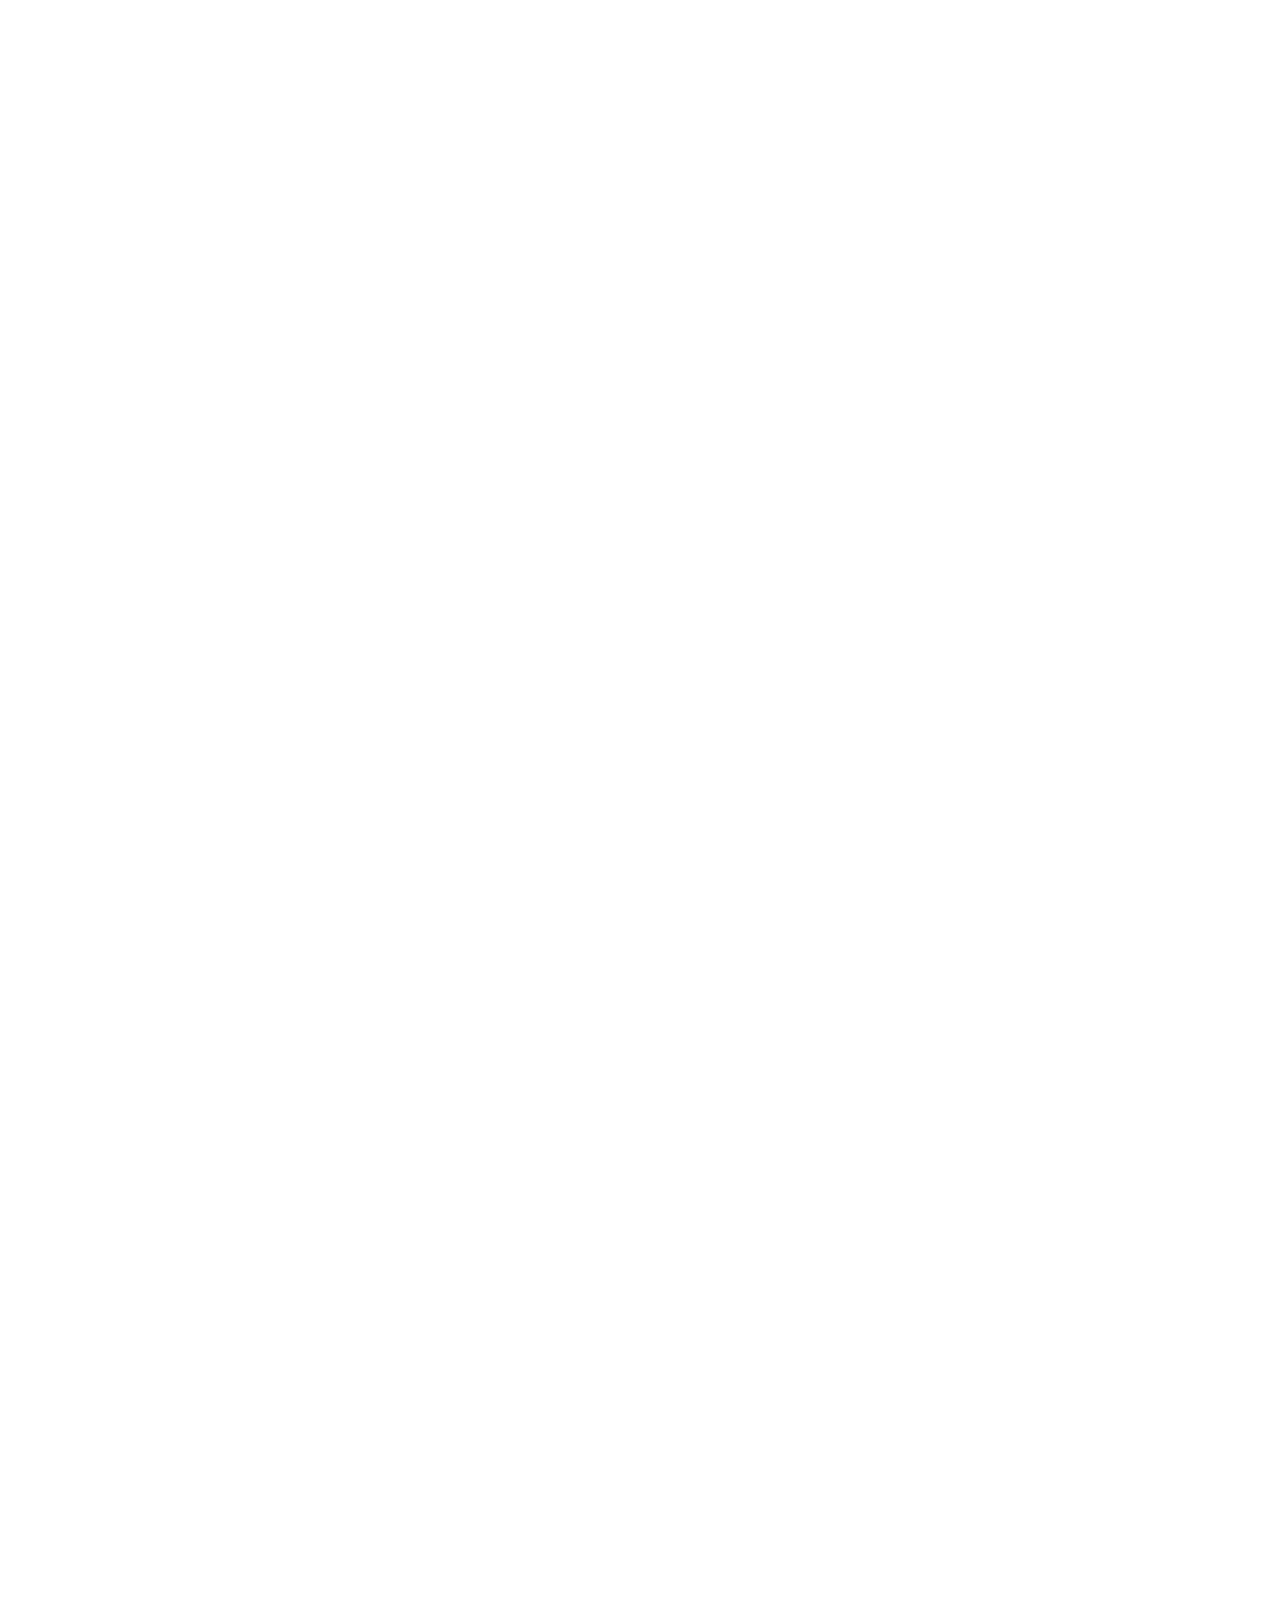
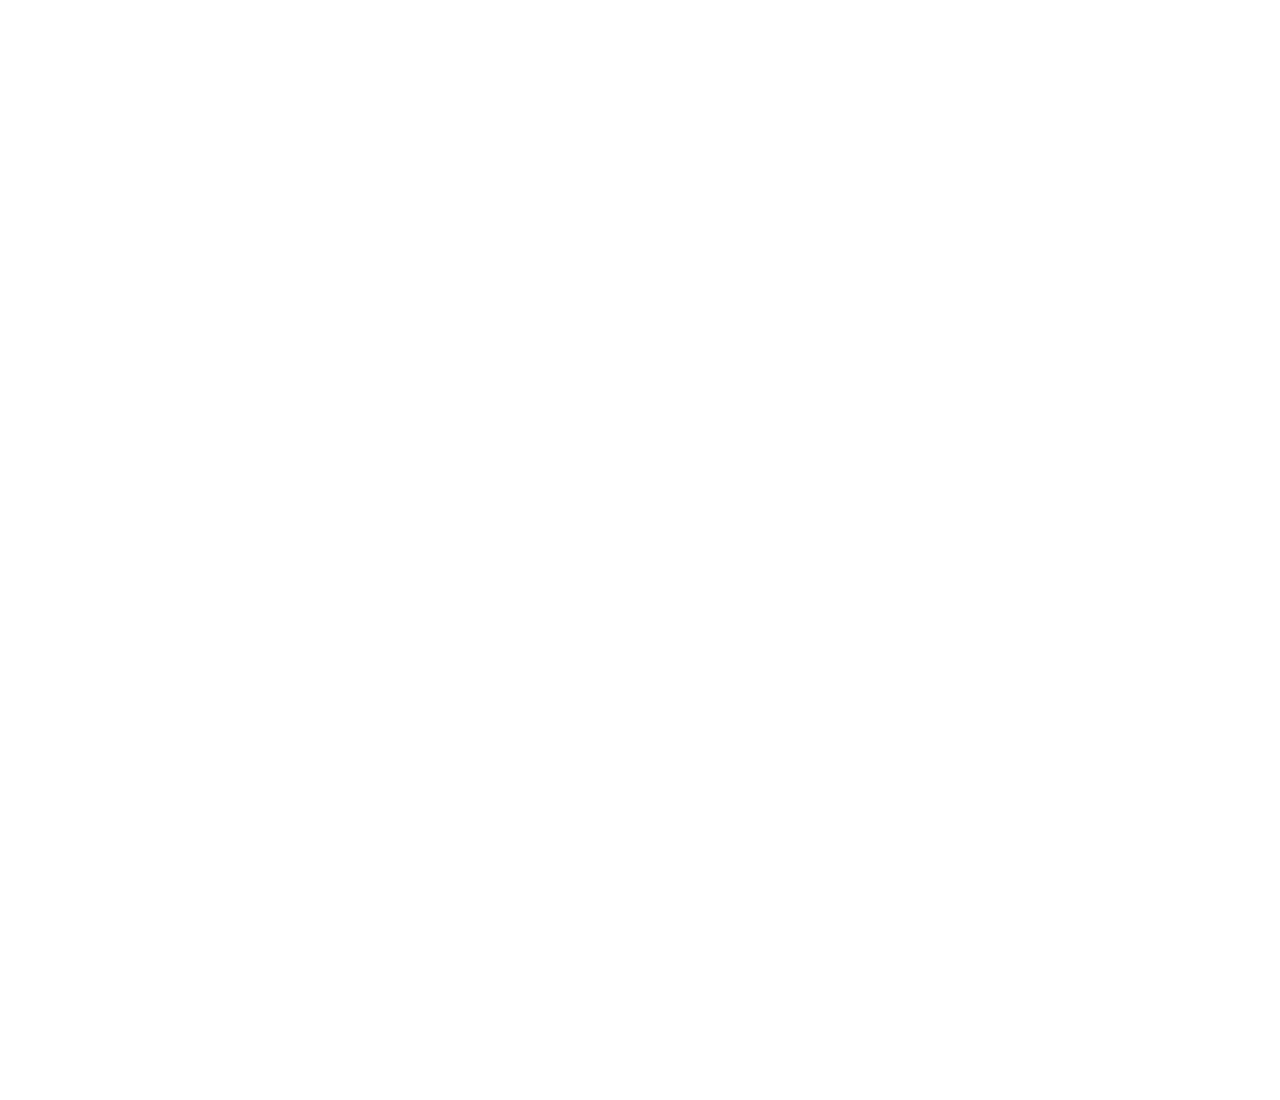
==== commit d2db0182: "feat(modalities): edit text modalities" ====
--- a/index.html
+++ b/index.html
@@ -3,7 +3,7 @@
   <head>
     <meta charset="utf-8" />
     <title>Academia Corpo Mais</title>
-    <link rel="icon" href="assets/logos/favicon.png" type="image/png" sizes="16x16" />
+    <link rel="icon" href="assets/logos/logo2.png" type="image/png" sizes="16x16" />
     <meta name="viewport" content="width=device-width, initial-scale=1" />
     <meta name="description" content="Destiny Multipurpose Landing Page Template" />
     <meta name="keywords" content="Destiny HTML Template, Destiny Landing Page, Landing Page Template" />
@@ -30,7 +30,7 @@
       data-animsition-out-duration="1000"
     >
       <div class="container">
-        <nav class="navbar navbar-default navbar-fixed-top" role="navigation">
+        <nav class="navbar navbar-default navbar-fixed-top" role="navigation" style="background-color: black;">
           <div class="container">
             <!-- Brand and toggle get grouped for better mobile display -->
             <div class="navbar-header page-scroll">
@@ -42,25 +42,25 @@
                 aria-expanded="false"
               >
                 <span class="sr-only">Toggle navigation</span>
-                <span class="icon-bar"></span>
-                <span class="icon-bar"></span>
-                <span class="icon-bar"></span>
+                <span style="background-color: white;" class="icon-bar"></span>
+                <span style="background-color: white;" class="icon-bar"></span>
+                <span style="background-color: white;" class="icon-bar"></span>
               </button>
               <a class="navbar-brand page-scroll" href="#main"
-                ><img src="assets/logos/logo.png" height="35" width="35" alt="Mu"
+                ><img src="assets/logos/logo.png"
               /></a>
             </div>
             <!-- Collect the nav links, forms, and other content for toggling -->
             <div class="collapse navbar-collapse navbar-right" id="bs-example-navbar-collapse-1">
               <ul class="nav navbar-nav">
                 <li><a class="page-scroll" href="#main">Home</a></li>
-                <li><a class="page-scroll" href="#services">Serviços</a></li>
+                <li><a class="page-scroll" href="#modalities">Modalidades</a></li>
                 <li><a class="page-scroll" href="#plans">Planos</a></li>
                 <li><a class="page-scroll" href="#time">Horários</a></li>
                 <li><a class="page-scroll" href="#footer">Contato</a></li>
                 <li>
                   <a href="https://www.instagram.com/academiacorpomais/">
-                    <img src="assets/logos/logo-instagram.svg" style="width: 20px; height: 20px; cursor: pointer;" />
+                    <img class="page-scroll img-circle personal-icons" src="assets/logos/logo-instagram.svg" />
                   </a>
                 </li>
               </ul>
@@ -71,33 +71,18 @@
         
       </div>
 
-      <div class="main" id="main">
-        <div class="hero-section app-hero">
-          <div class="container">
-            <div class="hero-content app-hero-content text-center">
-              <div class="col-md-10 col-md-offset-1 nopadding">
-                <h1 class="wow fadeInUp" data-wow-delay="0s">Lorem ipsum dolor sit</h1>
-                <p class="wow fadeInUp" data-wow-delay="0.2s">
-                  Lorem ipsum dolor sit amet, consectetur adipisicing elit. <br class="hidden-xs" />
-                  Lorem ipsum dolor sit amet, consectetur adipisicing
-                </p>
-              </div>
-              <div class="col-md-12">
-                <div class="hero-image">
-                  <img class="img-responsive" src="assets/images/logoAcad.jpg" alt="" />
-                </div>
-              </div>
-            </div>
-          </div>
-        </div>
-
-        <div class="services-section text-center" id="services">
+      <!-- Container com a imagem da home -->
+      <div class="main" id="main">             
+        <img class="img-responsive" src="assets/images/home.jpg" height="100%" width="100%" style="max-height: 1080px;" />
+      </div>
+     
+        <div class="services-section text-center" id="modalities">
           <!-- Services section (small) with icons -->
           <div class="container">
             <div class="col-md-8 col-md-offset-2 nopadding">
               <div class="services-content">
                 <h1 class="wow fadeInUp" data-wow-delay="0s">
-                  Lorem ipsum dolor sit amet consectetur adipisicing elit.
+                  Modalidades
                 </h1>
                 <p class="wow fadeInUp" data-wow-delay="0.2s">
                   Lorem ipsum, dolor sit amet consectetur adipisicing elit. Sint corrupti in, sapiente eos est, voluptas
@@ -115,8 +100,7 @@
                   <div class="services-description">
                     <h1>Musculação</h1>
                     <p>
-                      Lorem ipsum dolor sit amet consectetur adipisicing elit. Odio reprehenderit dolor, sit totam
-                      pariatur obcaecati?
+                      A musculação é a principal modalidade para ganho de massa muscular. Nota-se sua importância por integrar ao treinamento da maioria dos esportes.
                     </p>
                   </div>
                 </div>
@@ -125,10 +109,9 @@
                     <img src="assets/logos/icon1.png" height="60" width="60" alt="Service" />
                   </div>
                   <div class="services-description">
-                    <h1>Dança</h1>
-                    <p>
-                      Lorem ipsum dolor sit amet consectetur adipisicing elit. Odio reprehenderit dolor, sit totam
-                      pariatur obcaecati?
+                    <h1>Spinning</h1>
+                    <p>
+                      O Spinning, também chamado de Ciclismo Indoor, surgiu no final dos anos 80 nos EUA como forma de variar a forma convencional do pedalar em uma bicicleta estacionária.
                     </p>
                   </div>
                 </div>
@@ -137,46 +120,53 @@
                     <img src="assets/logos/icon1.png" height="60" width="60" alt="Service" />
                   </div>
                   <div class="services-description">
+                    <h1>Pilates</h1>
+                    <p>
+                      O pilates trata-se de movimentos que trabalham o fortalecimento muscular e a flexibilidade ao mesmo tempo, com gestos resistidos e isométricos (ou seja, estáticos), que exigem bastante concentração, força e respiração coordenada
+                    </p>
+                  </div>
+                </div>
+                <div class="col-sm-4 wow fadeInUp" data-wow-delay="0.2s">
+                  <div class="services-icon">
+                    <img src="assets/logos/icon1.png" height="60" width="60" alt="Service" />
+                  </div>
+                  <div class="services-description">
                     <h1>Jump</h1>
                     <p>
-                      Lorem ipsum dolor sit amet consectetur adipisicing elit. Odio reprehenderit dolor, sit totam
-                      pariatur obcaecati?
-                    </p>
-                  </div>
-                </div>
-                <div class="col-sm-4 wow fadeInUp" data-wow-delay="0.2s">
-                  <div class="services-icon">
-                    <img src="assets/logos/icon1.png" height="60" width="60" alt="Service" />
-                  </div>
-                  <div class="services-description">
-                    <h1>Spinning</h1>
-                    <p>
-                      Lorem ipsum dolor sit amet consectetur adipisicing elit. Odio reprehenderit dolor, sit totam
-                      pariatur obcaecati?
+                      O Jump consiste em um exercício aeróbico praticado em um mini trampolim ou cama elástica redonda. Nas aulas, os alunos pulam neste mini trampolim fazendo uma série de movimentos diversificados e com intensidades variadas.
                     </p>
                   </div>
                 </div>
                 <div class="col-sm-4 wow fadeInUp" data-wow-delay="0.3s">
                   <div class="services-icon">
-                    <img class="icon-2" src="assets/logos/icon2.png" height="60" width="60" alt="Service" />
+                    <img class="icon-2" src="assets/logos/icon1.png" height="60" width="60" alt="Service" />
+                  </div>
+                  <div class="services-description">
+                    <h1>Work Dance</h1>
+                    <p>
+                      O Sistema de Dança Work Dance é o estilo de dança expressa baseado em ritmos animados que proporciona uma atividade física extremamente prazerosa que só a dança é capaz de proporcionar.
+                    </p>
+                  </div>
+                </div>
+                <div class="col-sm-4 wow fadeInUp" data-wow-delay="0.4s">
+                  <div class="services-icon">
+                    <img class="icon-3" src="assets/logos/icon1.png" height="60" width="60" alt="Service" />
                   </div>
                   <div class="services-description">
                     <h1>GAP</h1>
                     <p>
-                      Lorem ipsum dolor sit amet consectetur adipisicing elit. Odio reprehenderit dolor, sit totam
-                      pariatur obcaecati?
+                      O treino de GAP é uma sigla referente á glúteos, abdômen e pernas, isso por que os exercícios que são trabalhados nessas aulas oferecem a definição para estes determinados locais.
                     </p>
                   </div>
                 </div>
                 <div class="col-sm-4 wow fadeInUp" data-wow-delay="0.4s">
                   <div class="services-icon">
-                    <img class="icon-3" src="assets/logos/icon3.png" height="60" width="60" alt="Service" />
+                    <img class="icon-3" src="assets/logos/icon1.png" height="60" width="60" alt="Service" />
                   </div>
                   <div class="services-description">
                     <h1>Funcional</h1>
                     <p>
-                      Lorem ipsum dolor sit amet consectetur adipisicing elit. Odio reprehenderit dolor, sit totam
-                      pariatur obcaecati?
+                      É um conceito de atividade física que imita os movimentos naturais do cotidiano, sendo bem dinâmico e mais atrativo do que as atividades dos treinos convencionais.
                     </p>
                   </div>
                 </div>
@@ -189,7 +179,7 @@
           <div class="container">
             <div class="col-md-12 col-sm-12 nopadding">
               <div class="pricing-intro">
-                <h1 class="wow fadeInUp" data-wow-delay="0s">Planos para você.</h1>
+                <h1 class="wow fadeInUp" data-wow-delay="0s">Planos para você</h1>
                 <p class="wow fadeInUp" data-wow-delay="0.2s">
                   <p>Lorem ipsum dolor sit amet consectetur adipisicing elit. Sapiente dolorum maxime tempore </p>
                 </p>
@@ -249,34 +239,56 @@
           </div>
         </div>
 
-        <div class="pricing-section no-color text-center" id="time">
+        <div class="time-section no-color text-center" id="time">
           <div class="container">
             <div class="col-md-12 col-sm-12 nopadding">
               <div class="pricing-intro">
-                <h1 class="wow fadeInUp" data-wow-delay="0s">Horário de funcionamento e aulas.</h1>
+                <h1 class="wow fadeInUp" data-wow-delay="0s">Horários de atendimento</h1>
                 <p class="wow fadeInUp" data-wow-delay="0.2s">
-                  <p>Lorem ipsum dolor sit amet consectetur adipisicing elit. Sapiente dolorum maxime tempore </p>
+                  <p>Horários sujeitos à variações em feríados e alterações da grade sem aviso prévio.</p>
                 </p>
               </div>
               <div class="col-sm-4 nopadding">
-                <div class="table-left wow fadeInUp" data-wow-delay="0.4s">
+                <div class="table-left wow fadeInUp" data-wow-delay="0.4s" style="height: 380 !important;">
                   <div class="pricing-details">
                     <h2>Musculação</h2>
-                    <h1>Segunda à sexta:</h1>
-                    <p>Atendimento das: 6h às 22h</p><br>
-                    <h1>Sábados:</h1>
-                    <p>Atendimento das: 8h às 12h</p>
-                  </div>
-                </div>
-              </div>
-              <div class="col-sm-4 nopadding">
-                <div class="table-left wow fadeInUp" data-wow-delay="0.4s">
-                  <div class="pricing-details">
-                    <h2>Dança</h2>
-                    <h1>Segunda à sexta:</h1>
-                    <p>Atendimento das: 6h às 22h</p><br>
-                    <h1>Sábados:</h1>
-                    <p>Atendimento das: 8h às 12h</p>
+                    <h1>Segunda à sexta:</h1><br>
+                    <p>Atendimento das: 06h às 22h</p><br>
+                    <h1>Sábados:</h1><br>
+                    <p>Atendimento das: 08h às 12h</p>
+                  </div>
+                </div>
+              </div>
+              <div class="col-sm-4 nopadding">
+                <div class="table-left wow fadeInUp" data-wow-delay="0.4s">
+                  <div class="pricing-details">
+                    <h2>Spinning</h2>
+                    <div style="display: flex; flex-direction: row; margin-left: 25px;">
+                      <div style="padding-right: 20px;">
+                        <h1>Segundas e <br>
+                          Quartas:</h1><br>
+                        <p>06:15h às 09:15h</p><br>
+                        <p>18:00h às 19:00h</p><br>
+                        <p>19:00h às 20:00h</p><br>
+                      </div>
+                      <div >
+                        <h1>Terças e Quintas:</h1><br><br>
+                        <p>18:00h às 19:00h</p><br>
+                        <p>19:00h às 20:00h</p><br>
+                      </div>
+
+                      
+                      
+                    </div>
+                  </div>
+                </div>
+              </div>
+              <div class="col-sm-4 nopadding">
+                <div class="table-left wow fadeInUp" data-wow-delay="0.4s">
+                  <div class="pricing-details">
+                    <h2>Pilates</h2>
+                    <h1>Segundas e Quartas:</h1><br>
+                    <p>09:00h às 10:00h</p><br>
                   </div>
                 </div>
               </div>
@@ -284,43 +296,42 @@
                 <div class="table-left wow fadeInUp" data-wow-delay="0.4s">
                   <div class="pricing-details">
                     <h2>Jump</h2>
-                    <h1>Segunda à sexta:</h1>
-                    <p>Atendimento das: 6h às 22h</p><br>
-                    <h1>Sábados:</h1>
-                    <p>Atendimento das: 8h às 12h</p>
+                    <h1>Terças e Quintas:</h1><br>
+                    <p>09:00h às 10:00h</p><br>
+                    <p>15:15h às 16:15h</p><br>
+                    <p>18:30h às 19:30h</p><br>
                   </div>
                 </div>
               </div> 
               <div class="col-sm-4 nopadding">
                 <div class="table-left wow fadeInUp" data-wow-delay="0.4s">
                   <div class="pricing-details">
-                    <h2>Spinning</h2>
-                    <h1>Segunda à sexta:</h1>
-                    <p>Atendimento das: 6h às 22h</p><br>
-                    <h1>Sábados:</h1>
-                    <p>Atendimento das: 8h às 12h</p><br>
-                  </div>
-                </div>
-              </div>
+                    <h2>Work Dance</h2>
+                       <h1>Terças e Quintas:</h1><br>
+                       <p>14:30h às 15:30h</p><br>
+                       <p>19:15h às 20:15h</p><br>
+                       <h1>Sextas:</h1><br>
+                       <p>19:00h às 20:00h</p><br>                     
+                  </div>
+                </div>
+              </div>    
               <div class="col-sm-4 nopadding">
                 <div class="table-left wow fadeInUp" data-wow-delay="0.4s">
                   <div class="pricing-details">
                     <h2>GAP</h2>
-                    <h1>Segunda à sexta:</h1>
-                    <p>Atendimento das: 6h às 22h</p><br>
-                    <h1>Sábados:</h1>
-                    <p>Atendimento das: 8h às 12h</p><br>
-                  </div>
-                </div>
-              </div>    
+                    <h1>Segundas e Quartas:</h1><br>
+                    <p>16:00h à 17:00h</p><br>
+                  </div>
+                </div>
+              </div>
               <div class="col-sm-4 nopadding">
                 <div class="table-left wow fadeInUp" data-wow-delay="0.4s">
                   <div class="pricing-details">
                     <h2>Funcional</h2>
-                    <h1>Segundas, quartas e sextas:</h1>
-                    <p>06:00 à 07:00</p><br>
-                    <h1>Terças e quintas:</h1>
-                    <p>22:00 à 23:00</p><br>
+                    <h1>Segundas e Quartas:</h1><br>
+                    <p>18:30h à 19:30h</p><br>
+                    <h1>Terças e Quintas:</h1><br>
+                    <p>20:00h à 21:00h</p><br>
                   </div>
                 </div>
               </div>
@@ -330,43 +341,65 @@
 
         <div class=" d-flex flex-row footer" id="footer">
           <div class="container col-md-12 col-sm-12">
-            <div class="col-md-4 text-start" style="padding-left: 80px;" >
-              <h1>Contatos:</h1>
+            <div class="col-md-4 text-center d-flex flex-row" style="display: flex;">
+              <div class="text-center">
+                <a href="#"></a>
+                <img src="assets/logos/logo2.png" style="width: 300px; height: 150px;" />
+              </div>
+
+            </div>
+            <div class="col-md-3 text-start" style="padding-left: 80px;" >
+              <h1 style="padding-left: 15px;">Contatos</h1>
               <br>
               <div class="d-flex flex-row">
-                <img style="width: 20px; height: 20px;" src="./assets/logos/logo-whatsapp.svg"/>
-                <span> (41) 99973-0114</span>
+                <img style="filter: invert(100%) sepia(0%) saturate(7500%) hue-rotate(166deg) brightness(105%) contrast(104%)" class="personal-icons" src="./assets/logos/logo-whatsapp.svg"/>
+                <span> (41) 9 9609-0502</span>
               </div>
               <br>
               <div class="d-flex flex-row">
-                <img style="width: 20px; height: 20px;" src="./assets/logos/call-outline.svg"/>
+                <img style="filter: invert(100%) sepia(0%) saturate(7500%) hue-rotate(166deg) brightness(105%) contrast(104%)" class="personal-icons" src="./assets/logos/call-outline.svg"/>
                 <span>(41) 3528-0114</span>
               </div>
               <br>
-              <div class="d-flex flex-row">
-                <img style="width: 20px; height: 20px;" src="./assets/logos/mail-outline.svg"/>
-                <span>contato@academiacorpomais.com</span>
-              </div>
-              
-            </div>
-            <div class="col-md-4 text-center">
-              <a href="#"></a>
-              <img class="img-circle" src="assets/logos/logo.png" width="40" height="40" alt="" />
-
-              <div class="footer-text">
-                <p>Copyright © 2022 Academia Corpo Mais.</p>
-              </div>
-            </div>
-            <div class="col-md-4 text-center">
-              <h1>Endereço:</h1>
+              <div class="d-flex flex-row" style="word-break: break-all;">
+                  <img style="filter: invert(100%) sepia(0%) saturate(7500%) hue-rotate(166deg) brightness(105%) contrast(104%)" class="personal-icons" src="./assets/logos/mail-outline.svg"/>
+                  <span>contato@academiacorpomais.com</span>
+              </div>
+              <br>              
+            </div>
+            <div class="col-md-2 text-center">
+              <h1>Nossas mídias sociais</h1>
+              <br>
+              <div>
+                <a href="https://www.instagram.com/academiacorpomais/">
+                  <img class="page-scroll img-circle footer-icons" src="./assets/logos/logo-instagram.svg" />
+                </a>
+                
+                <a href="https://api.whatsapp.com/send?phone=5541996090502&text=Ol%C3%A1%2C+gostaria+de+mais+informa%C3%A7%C3%B5es+sobre+a+academia">
+                  <img class="page-scroll img-circle footer-icons" src="./assets/logos/logo-whatsapp.svg" />
+                </a>
+                
+                <a href="https://www.facebook.com/academiacorpomais">
+                  <img class="page-scroll img-circle footer-icons" src="./assets/logos/logo-facebook.svg" />
+                </a>
+              </div>
+              <br>
+            </div>
+            <div class="col-md-2 text-center">
+              <h1>Endereço</h1>
               <div class="footer-text">
                 <p>Rua Mercúrio, 510, Sítio Cercado - Curitiba - Paraná</p>
               </div>
             </div>
           </div>
+          <br>
+          <br>
         </div>
-        <a id="back-top" class="back-to-top page-scroll" href="#main">
-          <i class="ion-ios-arrow-thin-up"></i>
+        <div class="text-center" style="background-color: black; color: white;">
+          <p>Copyright © 2022 Academia Corpo Mais.</p><br>
+        </div>
+        <a id="back-top" style="background-color:#33cc33;" class="back-to-top page-scroll" href="#main">
+          <i class="ion-ios-arrow-thin-up back-top-icon"></i>
         </a>
 
       </div>
--- a/assets/css/style.css
+++ b/assets/css/style.css
@@ -1,29 +1,3 @@
-/*--------------
-All Contents
---------------*/
-
-/*-----------------
-1. Reset.css
-2. Helper Classes
-3. Main and Hero Section Stylings
-4. Services Styling
-5. Features Split
-6. Feature with BG
-7. Feature Big
-8. Testimonial Stling
-9. Pricing Section
-10. Call To Action Subscribe
-11. Download Section
-12. Back to top
-------------------*/
-
-/*----- 1. Reset.css -----*/
-
-/* http://meyerweb.com/eric/tools/css/reset/
-   v2.0 | 20110126
-   License: none (public domain)
-*/
-
 html,
 body,
 div,
@@ -216,6 +190,9 @@
   background: #000000;
   margin: 0 0 20px 0;
 }
+.page-scroll {
+  color: #ffffff;
+}
 
 .spacer {
   width: 100%;
@@ -334,19 +311,19 @@
 }
 
 .navbar-default .navbar-nav > li > a {
-  color: #444444;
+  color: #66af83;
   -webkit-transition: all 0.5s;
   -moz-transition: all 0.5;
   transition: all 0.5s;
 }
 
 .navbar-default .navbar-nav > li > a:hover {
-  color: #000000;
+  color: #33cc33;
 }
 
 .navbar-default .navbar-nav > .active > a {
   background: transparent;
-  color: #ffffff;
+  color: #33cc33;
 }
 
 .navbar-default .navbar-nav > .active > a:hover {
@@ -401,7 +378,7 @@
   }
 
   .navbar-default .navbar-nav > li > a {
-    color: #222222;
+    color: #66af83;
     margin-top: 10px;
   }
 
@@ -450,13 +427,13 @@
   }
 
   .navbar-default.past-main .navbar-nav > li > a {
-    color: #606060;
+    color: #66af83;
     -webkit-transition: color 0.5s;
     transition: color 0.5s;
   }
 
   .navbar-default.past-main .navbar-nav > li > a:hover {
-    color: #111111;
+    color: #33cc33;
   }
 
   .navbar-default.past-main .navbar-nav > .active > a {
@@ -575,9 +552,9 @@
   color: #ffffff;
 }
 
-.app-hero {
+/* .app-hero {
   background: #f3f3f3;
-}
+} */
 
 .app-hero-content {
   overflow: hidden;
@@ -639,9 +616,9 @@
 
 /* ----- About Section Styling Starts ----- */
 
-.services-section {
-  background: #ffffff;
-}
+/* .services-section {
+  background: #f3f3f3;
+} */
 
 .services-content {
   padding-top: 100px;
@@ -661,7 +638,7 @@
 .services-content p {
   font-family: Poppins;
   font-size: 14px;
-  color: #444444;
+  color: black;
   font-weight: 400;
   letter-spacing: 1px;
   line-height: 1.4;
@@ -714,7 +691,7 @@
 .services .services-description p {
   font-family: Poppins;
   font-size: 13px;
-  color: #444444;
+  color: black;
   font-weight: 300;
   letter-spacing: 1px;
   line-height: 1.5;
@@ -815,7 +792,7 @@
 
 .features-section .f-left {
   flex: 1 0 50%;
-  background: #f3f3f3;
+  /* background: #f3f3f3; */
 }
 
 .features-section .f-right {
@@ -1129,7 +1106,7 @@
   height: 100%;
   padding-top: 100px;
   padding-bottom: 100px;
-  background: #f3f3f3;
+  /* background: #f3f3f3; */
 }
 
 .pricing-intro {
@@ -1153,6 +1130,17 @@
   letter-spacing: 1px;
   margin-top: 10px;
   margin-bottom: 50px;
+}
+
+.time-section .table-left,
+.time-section .table-right {
+  padding: 20px 20px 50px 20px;
+  margin: 0 auto;
+  margin-bottom: 30px;
+  box-shadow: 0 5px 10px rgba(0, 0, 0, 0.1);
+  border: 1px solid #efefef;
+  max-width: 400px;
+  height: 250px;
 }
 
 .pricing-section .table-left,
@@ -1304,34 +1292,32 @@
 
 /* ----- CTA Section Styling Ends ----- */
 
-/* ----- Client Sectiion Styling ----- */
-
-.client-section {
-  background-color: #f3f3f3;
-}
-
-.clients ul li {
-  display: inline;
-}
-
-.clients .single img {
-  -webkit-filter: grayscale(100%);
-  filter: grayscale(100%);
-}
-
 /* ------- Footer Section Styling Starts ------- */
 
 .footer {
-  background-color: #f3f3f3;
+  background-color: black;
+  color: white;
   width: 100%;
   height: 100%;
   overflow: hidden;
-  padding-top: 50px;
-  padding-bottom: 50px;
+  padding: 50px;
 }
 
 .footer img {
   vertical-align: text-top;
+}
+.personal-icons {
+  width: 20px;
+  height: 20px;
+}
+
+.footer-icons {
+  width: 30px;
+  height: 30px;
+  filter: invert(100%) sepia(0%) saturate(7500%) hue-rotate(166deg) brightness(105%) contrast(104%);
+}
+.back-top-icon {
+  filter: invert(12%) sepia(62%) saturate(4672%) hue-rotate(261deg) brightness(113%) contrast(138%);
 }
 
 .footer-menu ul {
@@ -1348,145 +1334,21 @@
 }
 
 .footer-menu li a {
-  color: #707570;
+  color: black;
   text-decoration: none;
 }
 
 .footer-text p {
   font-family: Roboto;
   font-size: 14px;
-  color: #707570;
+  color: #ffffff;
   font-weight: 300;
   line-height: 2;
   letter-spacing: 1px;
   margin-top: 10px;
 }
 
-/* ------- Footer Section Styling Starts ------- */
-
-.no-color {
-  background: #ffffff;
-}
-
-/*---------------------------------------------------
------------ Contact Page Styling Starts -------------
----------------------------------------------------*/
-
-.contact-section {
-  width: 100%;
-  height: 100%;
-  padding: 150px 0 50px 0;
-  background: #fff;
-}
-
-.contact-section h1 {
-  font-family: Poppins;
-  font-size: 28px;
-  font-weight: 600;
-  color: #111111;
-  line-height: 1.3;
-  margin-bottom: 20px;
-}
-
-.contact-section p {
-  font-family: Roboto;
-  font-size: 14px;
-  font-weight: 300;
-  color: #111111;
-  line-height: 1.4;
-}
-
-/* ------------ Contact Form Styling --------*/
-
-.contact-form {
-  padding-top: 50px;
-}
-
-label {
-  display: block;
-  font-family: Poppins;
-  font-size: 14px;
-  font-weight: 500;
-  color: #333333;
-  text-align: left;
-}
-
-.form-control {
-  border: 0px;
-  border-radius: 0px;
-  margin-top: 10px;
-  background: transparent;
-  margin-bottom: 40px;
-  border-bottom: 1px solid #999999;
-  -webkit-box-shadow: inset 0 0px 0px rgba(0, 0, 0, 0);
-  box-shadow: inset 0 0px 0px rgba(0, 0, 0, 0);
-  -webkit-transition: 0.5s;
-  -moz-transition: 0.5s;
-  transition: 0.5s;
-}
-
-.form-control:focus {
-  border-color: #5924ec;
-  -webkit-box-shadow: none;
-  -moz-box-shadow: none;
-  box-shadow: none;
-}
-
-.form-control::-webkit-input-placeholder {
-  font-family: Roboto;
-  font-size: 13px;
-  color: #999999;
-}
-.form-control:-moz-placeholder {
-  font-family: Roboto;
-  font-size: 13px;
-  color: #999999;
-}
-.form-control::-moz-placeholder {
-  font-family: Roboto;
-  font-size: 13px;
-  color: #999999;
-}
-.form-control:-ms-input-placeholder {
-  font-family: Quicksand;
-  font-size: 13px;
-  color: #999999;
-}
-
-.text-muted {
-  font-family: Roboto;
-  font-size: 13px;
-  color: #222;
-}
-
-.text-muted strong {
-  color: #ff3333;
-}
-
-.btn-send {
-  font-family: Poppins;
-  font-weight: 500;
-  text-transform: uppercase;
-  letter-spacing: 0.1em;
-  margin-bottom: 20px;
-  border-radius: 0px;
-  color: #ffffff;
-  background: #5924ec;
-  border-color: #5924ec;
-  -webkit-transition: 0.5s;
-  -moz-transition: 0.5s;
-  transition: 0.5s;
-}
-
-.btn-send:hover,
-.btn-send:focus {
-  color: #ffffff;
-  background: #000000;
-  border-color: #111111;
-  outline: none !important;
-}
-
-/* -------- Contact Section Styling Ends ---- */
+/* ------- Footer Section Styling Ends ------- */
 
 /* -------------------------------------------------------
 ----------- Bact-to-Top Styling Starts Here --------------
@@ -1533,7 +1395,7 @@
 }
 
 /*---------------------------------------------------
------------ Contact Page Styling Ends -------------
+----------- Bact-to-Top Styling Ends Here -----------
 ---------------------------------------------------*/
 
 /*----------------------------------------------------
@@ -1552,6 +1414,11 @@
   }
   #bottom {
     height: 25px;
+  }
+  .personal-icons {
+    width: 20px;
+    height: 20px;
+    filter: invert(100%) sepia(0%) saturate(7500%) hue-rotate(166deg) brightness(105%) contrast(104%);
   }
 
   .custom-padding {
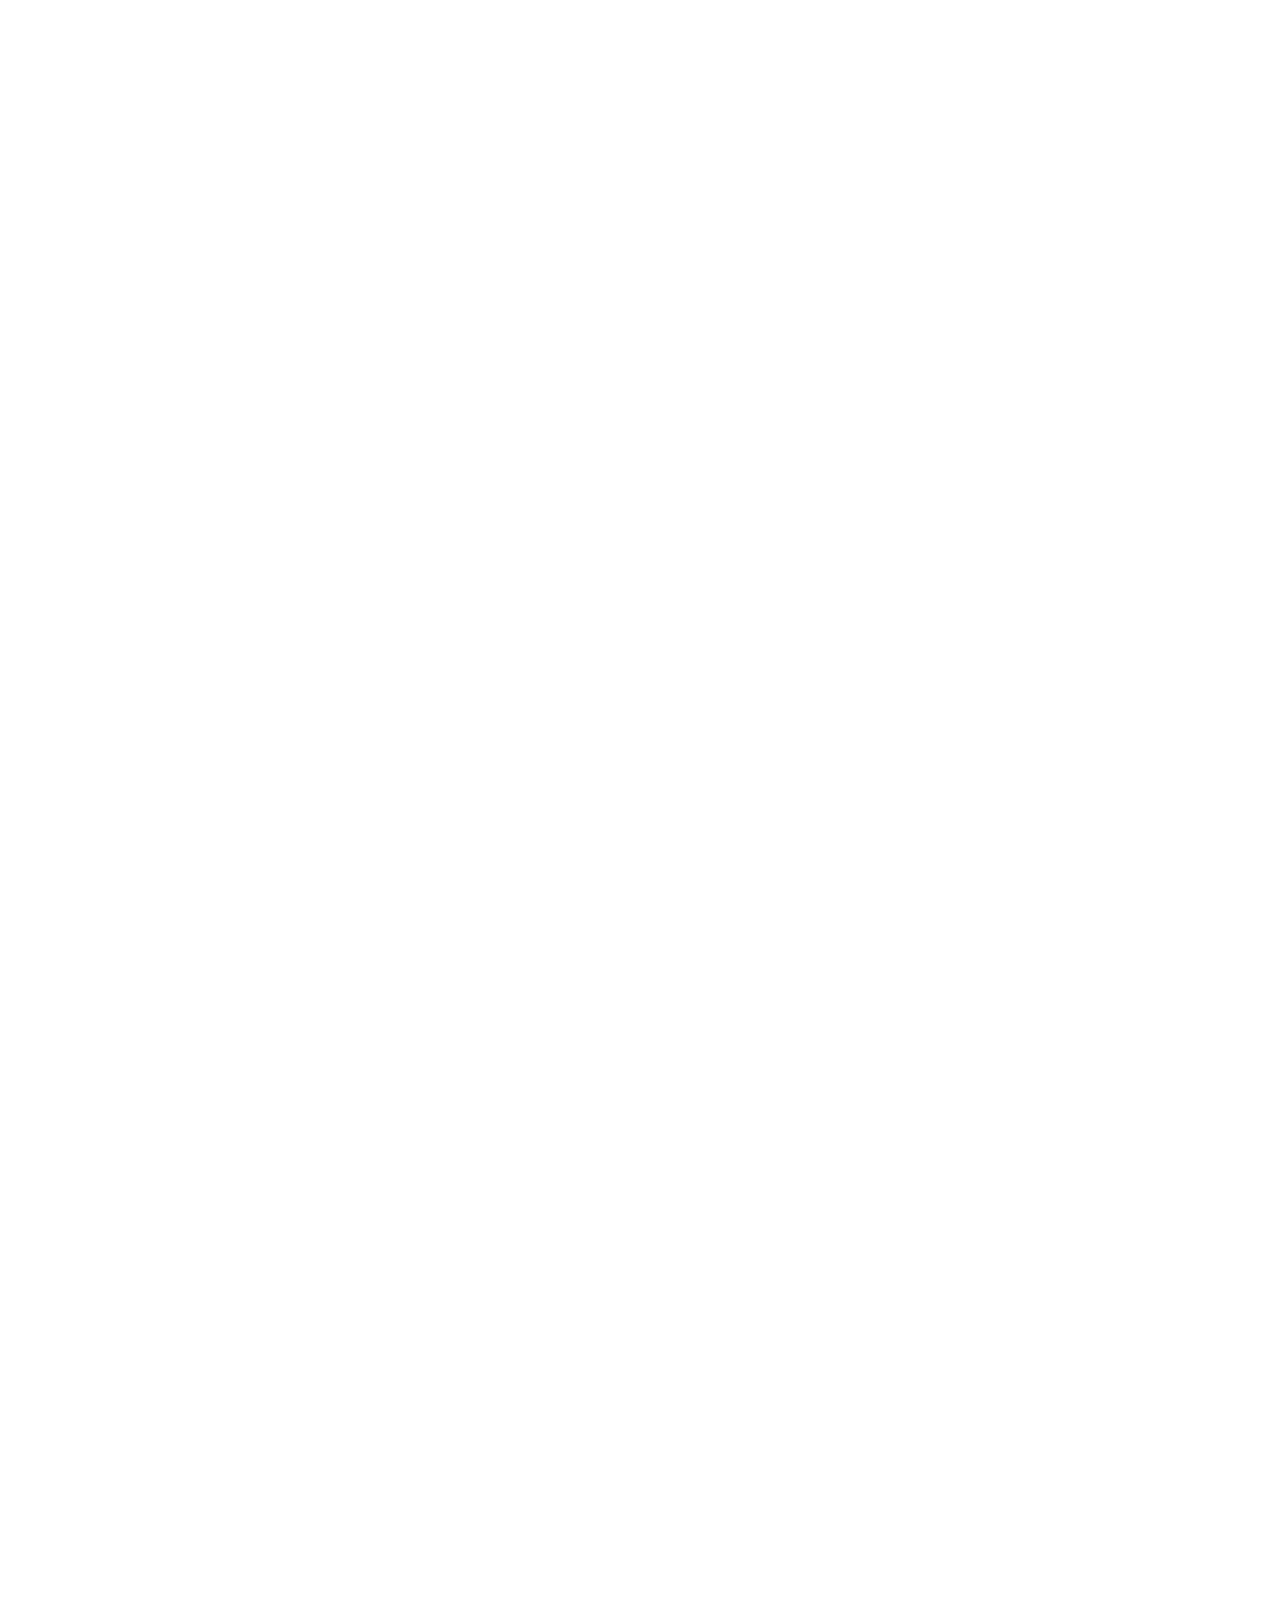
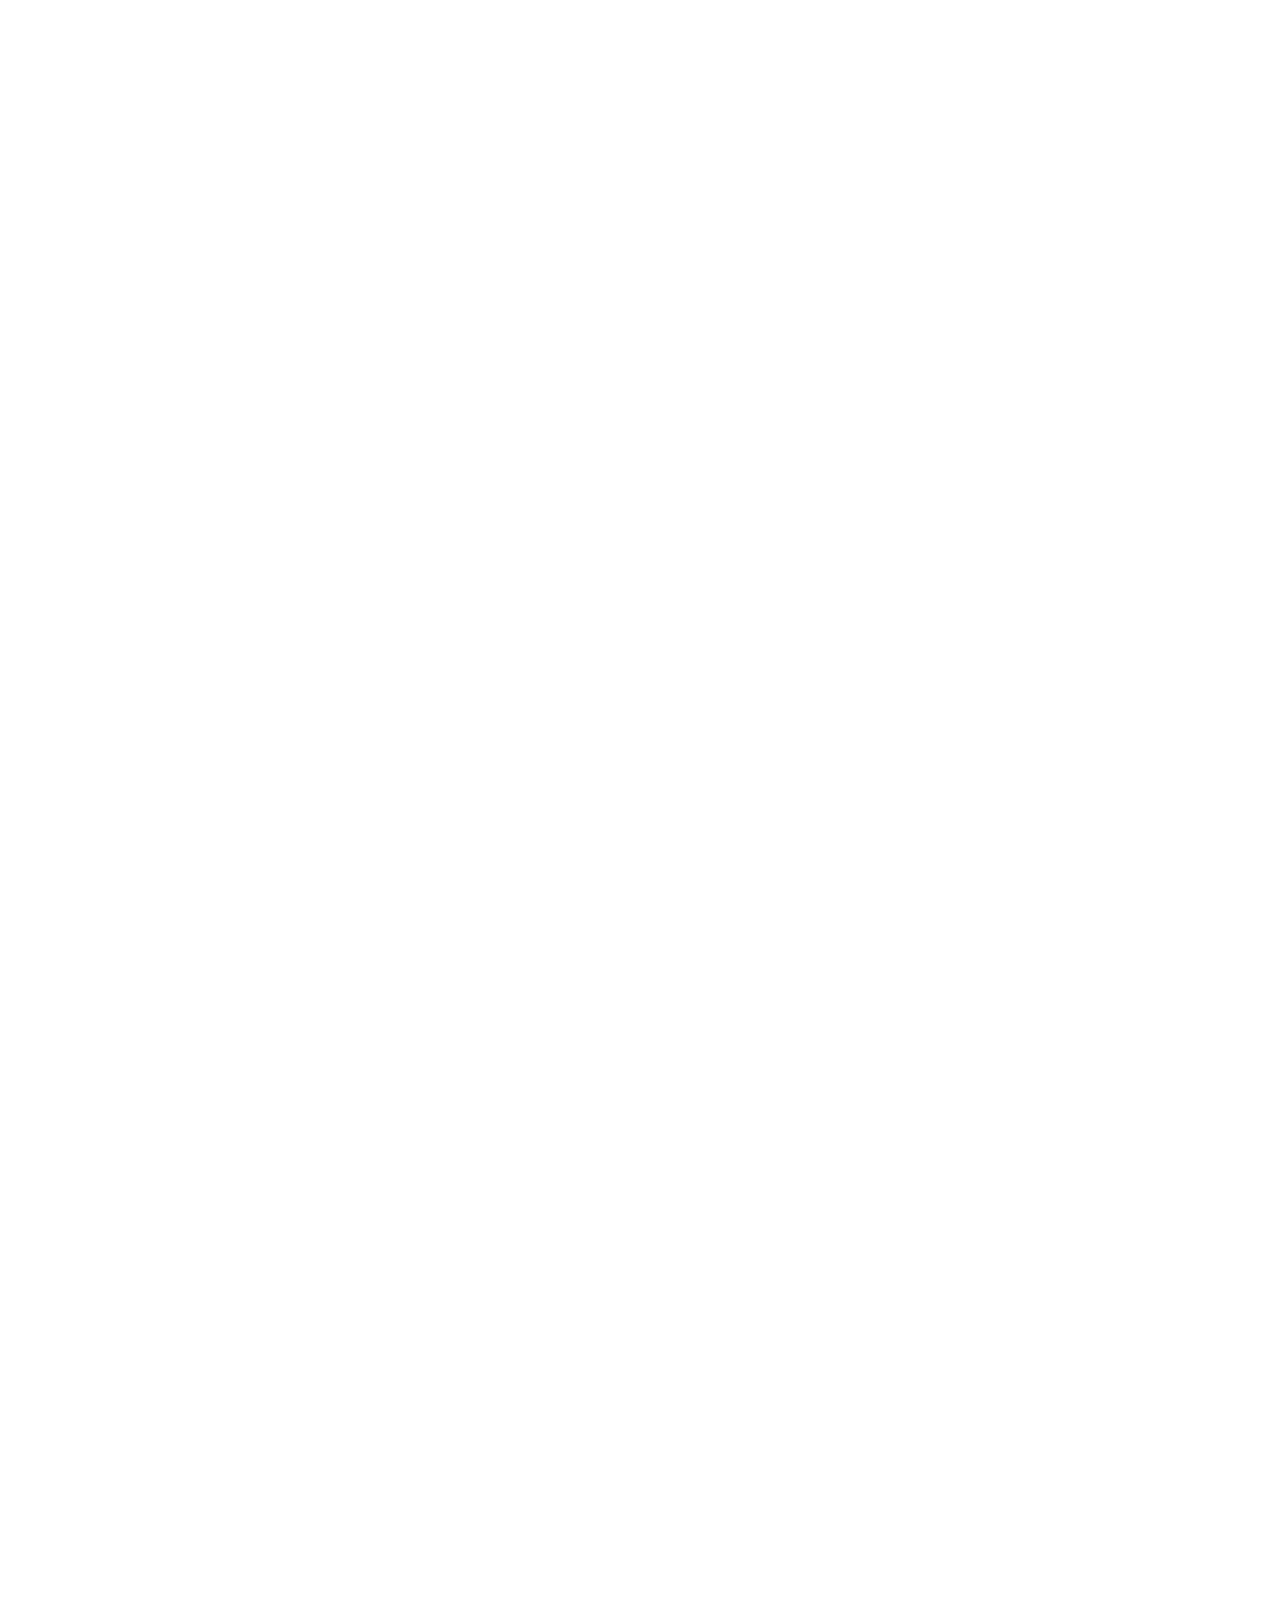
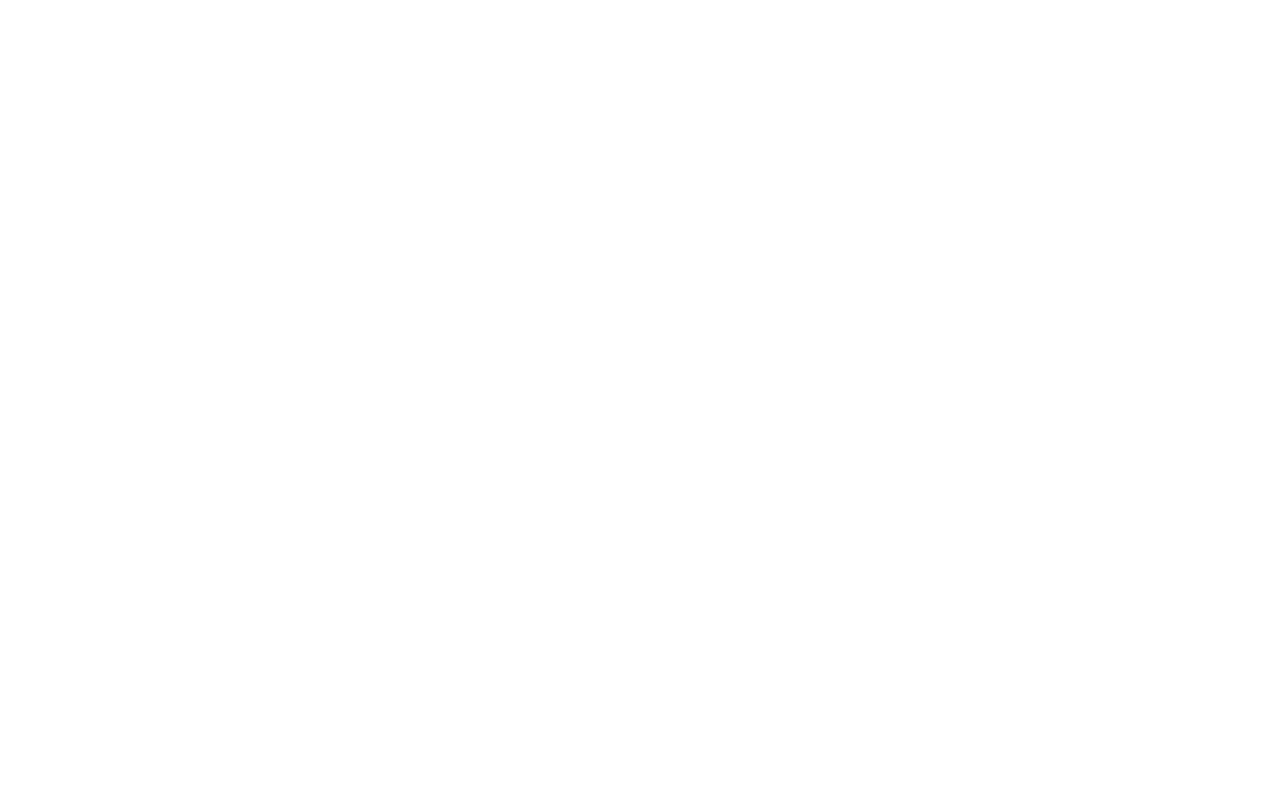
==== commit d1926340: "layout adjust" ====
--- a/index.html
+++ b/index.html
@@ -2,11 +2,10 @@
 <html lang="en">
   <head>
     <meta charset="utf-8" />
+    
     <title>Academia Corpo Mais</title>
     <link rel="icon" href="assets/logos/logo2.png" type="image/png" sizes="16x16" />
     <meta name="viewport" content="width=device-width, initial-scale=1" />
-    <meta name="description" content="Destiny Multipurpose Landing Page Template" />
-    <meta name="keywords" content="Destiny HTML Template, Destiny Landing Page, Landing Page Template" />
     <link href="assets/css/bootstrap.min.css" rel="stylesheet" type="text/css" media="all" />
     <link href="https://fonts.googleapis.com/css?family=Roboto:100,300,400,500" rel="stylesheet" />
     <link href="https://fonts.googleapis.com/css?family=Poppins:400,300,500,700,600" rel="stylesheet" type="text/css" />
@@ -85,18 +84,14 @@
                   Modalidades
                 </h1>
                 <p class="wow fadeInUp" data-wow-delay="0.2s">
-                  Lorem ipsum, dolor sit amet consectetur adipisicing elit. Sint corrupti in, sapiente eos est, voluptas
-                  ea adipisci maiores minima, deserunt repudiandae aliquam doloribus inventore necessitatibus fugiat
-                  reprehenderit alias libero magni.
+                  Pensando em atender os mais variados públicos, a academia Corpo Mais dispõe de um corpo de 
+                  profissionais qualificados e que auxilia nossos alunos(as) nas seguintes modallidades.
                 </p>
               </div>
             </div>
             <div class="col-md-12 text-center">
               <div class="services">
                 <div class="col-sm-4 wow fadeInUp" data-wow-delay="0.2s">
-                  <div class="services-icon">
-                    <img src="assets/logos/icon1.png" height="60" width="60" alt="Service" />
-                  </div>
                   <div class="services-description">
                     <h1>Musculação</h1>
                     <p>
@@ -105,9 +100,6 @@
                   </div>
                 </div>
                 <div class="col-sm-4 wow fadeInUp" data-wow-delay="0.2s">
-                  <div class="services-icon">
-                    <img src="assets/logos/icon1.png" height="60" width="60" alt="Service" />
-                  </div>
                   <div class="services-description">
                     <h1>Spinning</h1>
                     <p>
@@ -116,9 +108,6 @@
                   </div>
                 </div>
                 <div class="col-sm-4 wow fadeInUp" data-wow-delay="0.2s">
-                  <div class="services-icon">
-                    <img src="assets/logos/icon1.png" height="60" width="60" alt="Service" />
-                  </div>
                   <div class="services-description">
                     <h1>Pilates</h1>
                     <p>
@@ -127,9 +116,6 @@
                   </div>
                 </div>
                 <div class="col-sm-4 wow fadeInUp" data-wow-delay="0.2s">
-                  <div class="services-icon">
-                    <img src="assets/logos/icon1.png" height="60" width="60" alt="Service" />
-                  </div>
                   <div class="services-description">
                     <h1>Jump</h1>
                     <p>
@@ -138,9 +124,6 @@
                   </div>
                 </div>
                 <div class="col-sm-4 wow fadeInUp" data-wow-delay="0.3s">
-                  <div class="services-icon">
-                    <img class="icon-2" src="assets/logos/icon1.png" height="60" width="60" alt="Service" />
-                  </div>
                   <div class="services-description">
                     <h1>Work Dance</h1>
                     <p>
@@ -149,9 +132,6 @@
                   </div>
                 </div>
                 <div class="col-sm-4 wow fadeInUp" data-wow-delay="0.4s">
-                  <div class="services-icon">
-                    <img class="icon-3" src="assets/logos/icon1.png" height="60" width="60" alt="Service" />
-                  </div>
                   <div class="services-description">
                     <h1>GAP</h1>
                     <p>
@@ -160,9 +140,6 @@
                   </div>
                 </div>
                 <div class="col-sm-4 wow fadeInUp" data-wow-delay="0.4s">
-                  <div class="services-icon">
-                    <img class="icon-3" src="assets/logos/icon1.png" height="60" width="60" alt="Service" />
-                  </div>
                   <div class="services-description">
                     <h1>Funcional</h1>
                     <p>
@@ -181,56 +158,51 @@
               <div class="pricing-intro">
                 <h1 class="wow fadeInUp" data-wow-delay="0s">Planos para você</h1>
                 <p class="wow fadeInUp" data-wow-delay="0.2s">
-                  <p>Lorem ipsum dolor sit amet consectetur adipisicing elit. Sapiente dolorum maxime tempore </p>
+                  <p>Na Corpo Mais você encontra o plano que mais se adequa às suas necessidades e ao seu bolso! 
+                    Abaixo, temos os favoritos entre nossos alunos. Mas caso nenhum desses se adeque às suas necessidades, 
+                    você pode entrar em contato com nossa equipe que iremos lhe apresentar várias outras alternativas para 
+                    você vir treinar com a gente.</p>
                 </p>
               </div>
               <div class="col-sm-4 nopadding">
                 <div class="table-left wow fadeInUp" data-wow-delay="0.4s">
-                  <div class="icon">
-                    <img src="assets/logos/cart2.png" alt="Icon" />
-                  </div>
-                  <div class="pricing-details">
-                    <h2>Plano 1</h2>
-                    <span>R$100,00</span>
-                    <ul>
-                      <li>Descrição do plano</li>
-                      <li>Descrição do plano</li>
-                      <li>Descrição do plano</li>
-                      <li>Descrição do plano</li>
+                  <div class="pricing-details">
+                    <h2>Musculação</h2>
+                    <span>R$90,00</span>
+                    <ul style="text-align: initial;">
+                      <li> <img style="width: 15px; height: 15px;" src="./assets/logos/arrow-forward-outline.svg" /> Mensal</li>
+                      <li><img style="width: 15px; height: 15px;" src="./assets/logos/arrow-forward-outline.svg" /> Dinheiro, débito ou crédito vencimento </li>
+                      <li><img style="width: 15px; height: 15px;" src="./assets/logos/arrow-forward-outline.svg" /> Acesso livre a todas as áreas e equipamentos de musculação da academia.</li>
+                      <li><img style="width: 15px; height: 15px;" src="./assets/logos/arrow-forward-outline.svg" /> Sem restrição de horário.</li>
                     </ul>
                   </div>
                 </div>
               </div>
               <div class="col-sm-4 nopadding">
                 <div class="table-right wow fadeInUp" data-wow-delay="0.6s">
-                  <div class="icon">
-                    <img src="assets/logos/cart1.png" alt="Icon" />
-                  </div>
-                  <div class="pricing-details">
-                    <h2>Plano 1</h2>
-                    <span>R$100,00</span>
-                    <ul>
-                      <li>Descrição do plano</li>
-                      <li>Descrição do plano</li>
-                      <li>Descrição do plano</li>
-                      <li>Descrição do plano</li>
+                  <div class="pricing-details">
+                    <h2>Demais modalidades</h2>
+                    <span>R$90,00</span>
+                    <ul style="text-align: initial;">
+                      <li> <img style="width: 15px; height: 15px;" src="./assets/logos/arrow-forward-outline.svg" /> Mensal</li>
+                      <li><img style="width: 15px; height: 15px;" src="./assets/logos/arrow-forward-outline.svg" /> Dinheiro, débito ou crédito vencimento </li>
+                      <li><img style="width: 15px; height: 15px;" src="./assets/logos/arrow-forward-outline.svg" /> Livre acesso as modalidades com exceção da musculação.</li>
+                      <li><img style="width: 15px; height: 15px;" src="./assets/logos/arrow-forward-outline.svg" /> Disponibilidade de aulas informada na programção.</li>
+            
                     </ul>
                   </div>
                 </div>
               </div>
               <div class="col-sm-4 nopadding">
                 <div class="table-right wow fadeInUp" data-wow-delay="0.6s">
-                  <div class="icon">
-                    <img src="assets/logos/cart1.png" alt="Icon" />
-                  </div>
-                  <div class="pricing-details">
-                    <h2>Plano 1</h2>
-                    <span>R$100,00</span>
-                    <ul>
-                      <li>Descrição do plano</li>
-                      <li>Descrição do plano</li>
-                      <li>Descrição do plano</li>
-                      <li>Descrição do plano</li>
+                  <div class="pricing-details">
+                    <h2>Acesso livre</h2>
+                    <span>R$??,00</span>
+                    <ul style="text-align: initial;">
+                      <li> <img style="width: 15px; height: 15px;" src="./assets/logos/arrow-forward-outline.svg" /> Mensal</li>
+                      <li><img style="width: 15px; height: 15px;" src="./assets/logos/arrow-forward-outline.svg" /> Dinheiro, débito ou crédito vencimento </li>
+                      <li><img style="width: 15px; height: 15px;" src="./assets/logos/arrow-forward-outline.svg" /> Livre acesso a  todas modalidades presentes na academia.</li>
+                      <li><img style="width: 15px; height: 15px;" src="./assets/logos/arrow-forward-outline.svg" /> Disponibilidade de aulas informada na programção.</li>
                     </ul>
                   </div>
                 </div>
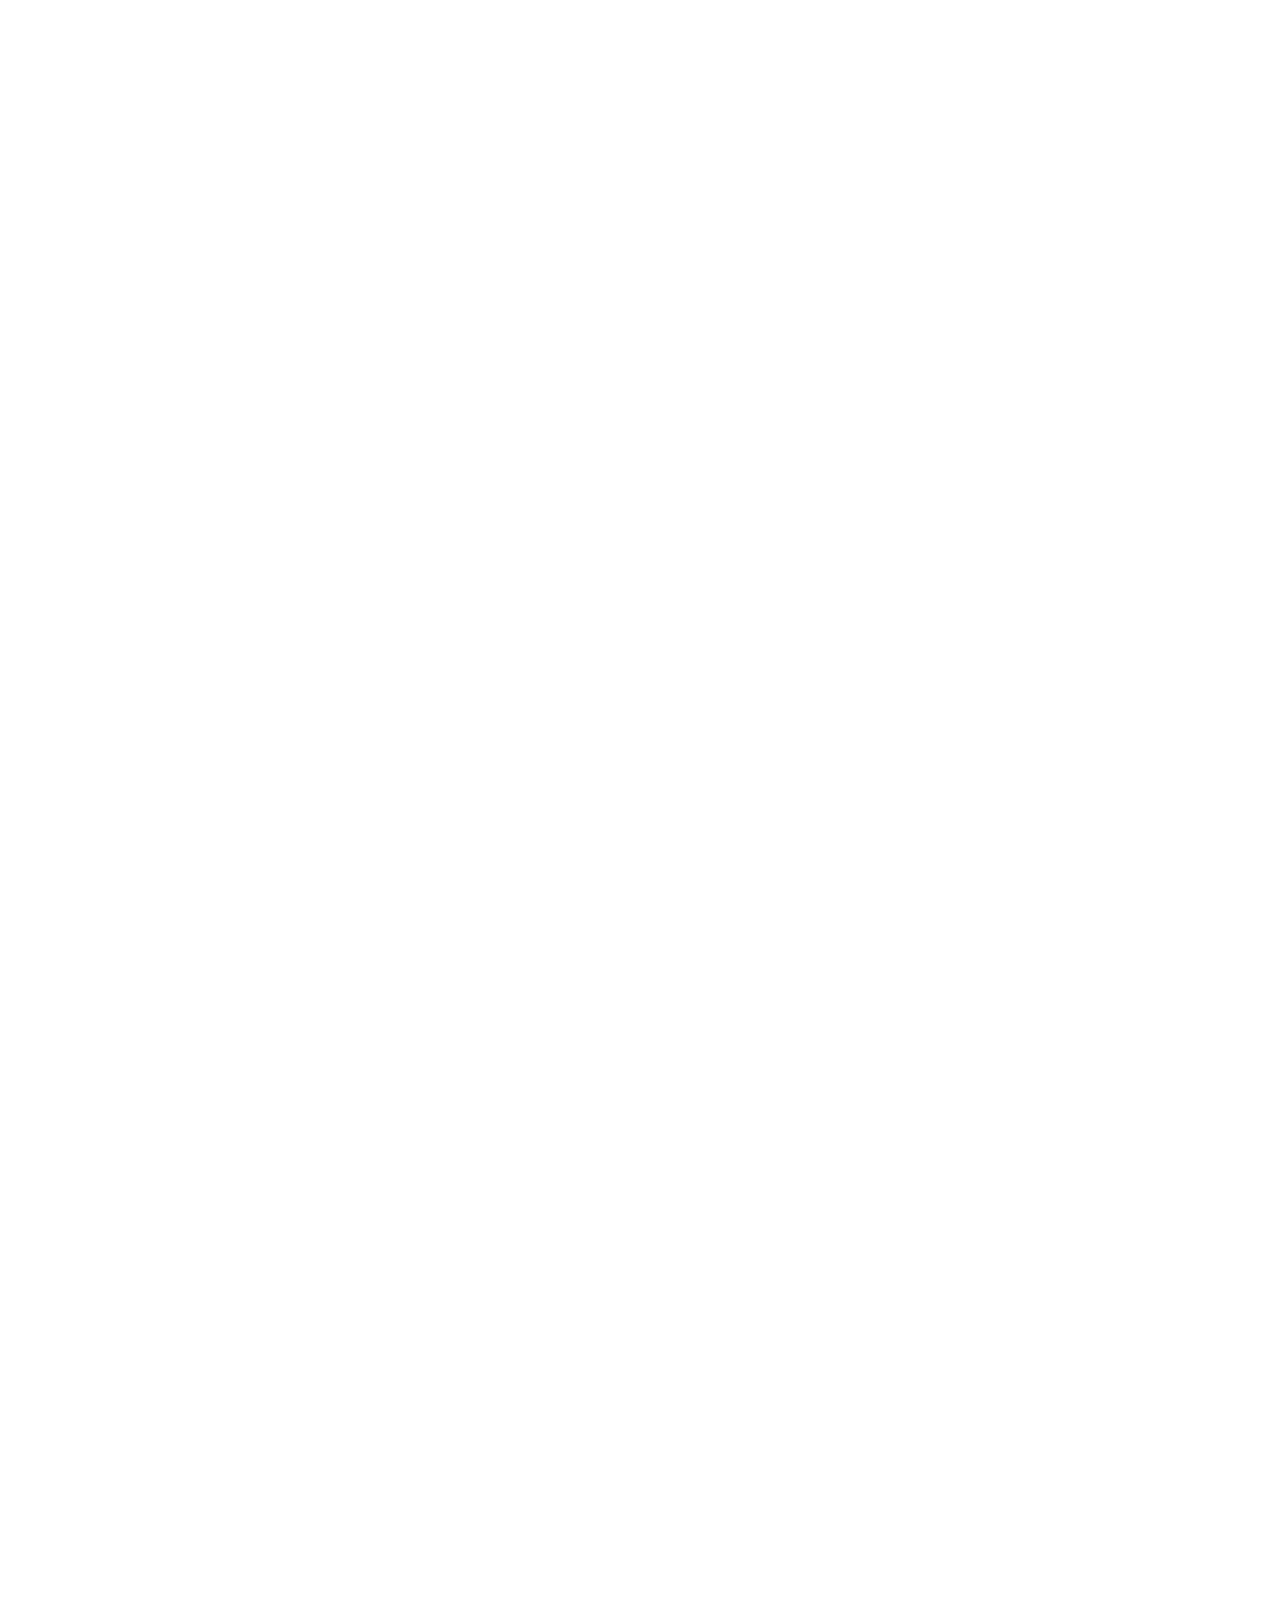
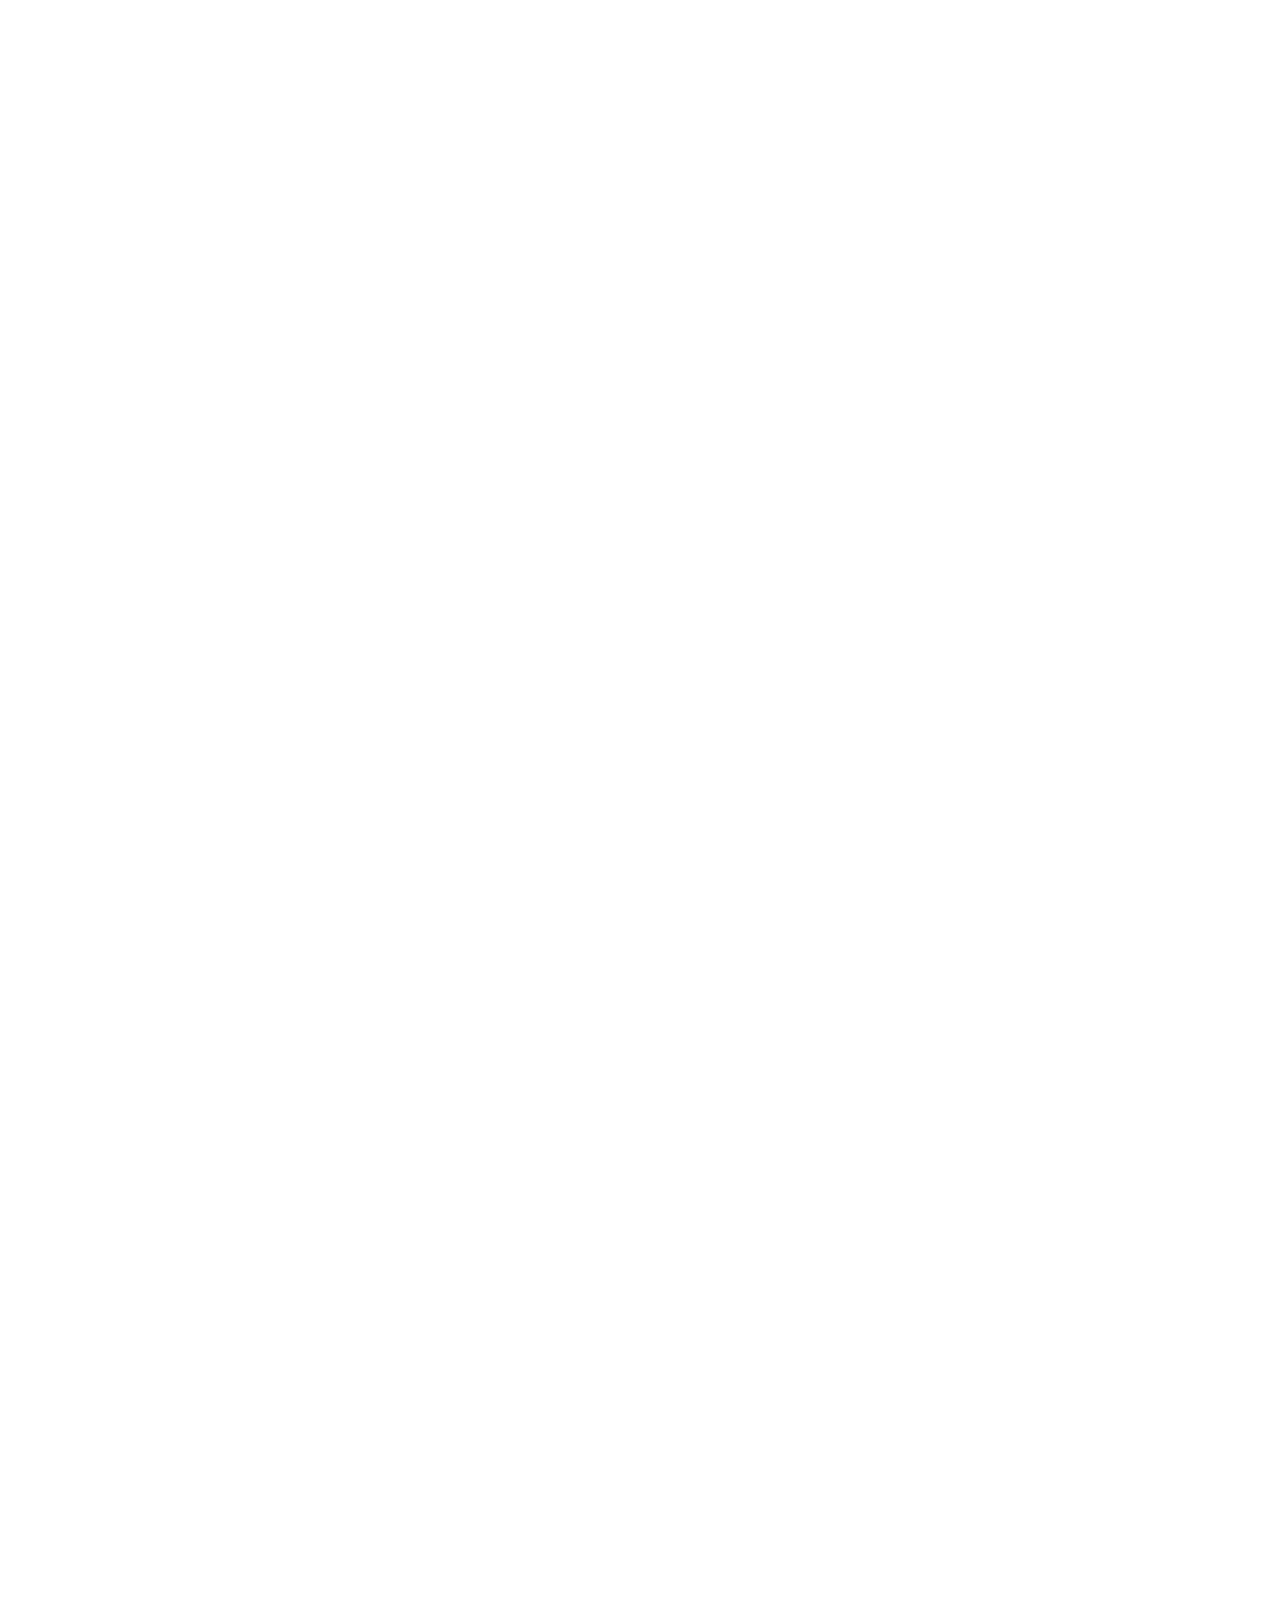
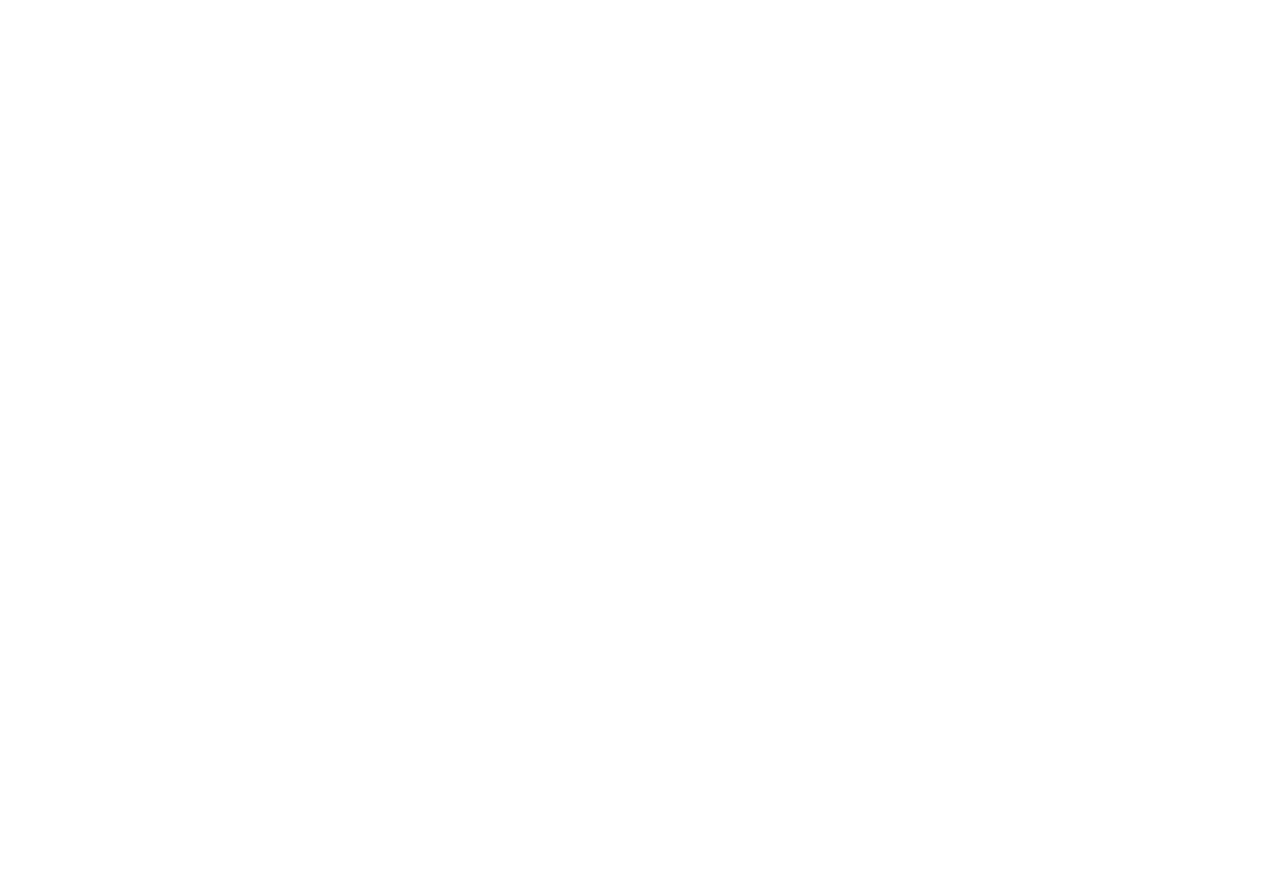
==== commit f657642e: "layout adjust" ====
--- a/index.html
+++ b/index.html
@@ -80,12 +80,12 @@
           <div class="container">
             <div class="col-md-8 col-md-offset-2 nopadding">
               <div class="services-content">
-                <h1 class="wow fadeInUp" data-wow-delay="0s">
+                <h1 class="wow fadeInUp" data-wow-delay="0s" st>
                   Modalidades
                 </h1>
                 <p class="wow fadeInUp" data-wow-delay="0.2s">
                   Pensando em atender os mais variados públicos, a academia Corpo Mais dispõe de um corpo de 
-                  profissionais qualificados e que auxilia nossos alunos(as) nas seguintes modallidades.
+                  profissionais qualificados e que auxiliam nossos alunos(as) nas seguintes modallidades.
                 </p>
               </div>
             </div>
@@ -159,9 +159,10 @@
                 <h1 class="wow fadeInUp" data-wow-delay="0s">Planos para você</h1>
                 <p class="wow fadeInUp" data-wow-delay="0.2s">
                   <p>Na Corpo Mais você encontra o plano que mais se adequa às suas necessidades e ao seu bolso! 
-                    Abaixo, temos os favoritos entre nossos alunos. Mas caso nenhum desses se adeque às suas necessidades, 
-                    você pode entrar em contato com nossa equipe que iremos lhe apresentar várias outras alternativas para 
-                    você vir treinar com a gente.</p>
+                    Abaixo, separamos informações referentes a alguns de nossos planos mensais, caso nenhum se adeque às suas necessidades, 
+                    você pode entrar em contato com nossa equipe que iremos lhe apresentar várias outras alternativas como: planos trimestrais,
+                    semestrais, anuais e até mesmo um pacote familia caso queira treinar junto as pessoas que você ama!</p>
+                    <span>*Planos mensais possuem uma taxa de matrícula no valor de: R$30,00.</span>
                 </p>
               </div>
               <div class="col-sm-4 nopadding">
@@ -188,7 +189,6 @@
                       <li><img style="width: 15px; height: 15px;" src="./assets/logos/arrow-forward-outline.svg" /> Dinheiro, débito ou crédito vencimento </li>
                       <li><img style="width: 15px; height: 15px;" src="./assets/logos/arrow-forward-outline.svg" /> Livre acesso as modalidades com exceção da musculação.</li>
                       <li><img style="width: 15px; height: 15px;" src="./assets/logos/arrow-forward-outline.svg" /> Disponibilidade de aulas informada na programção.</li>
-            
                     </ul>
                   </div>
                 </div>
@@ -197,7 +197,7 @@
                 <div class="table-right wow fadeInUp" data-wow-delay="0.6s">
                   <div class="pricing-details">
                     <h2>Acesso livre</h2>
-                    <span>R$??,00</span>
+                    <span>R$140,00</span>
                     <ul style="text-align: initial;">
                       <li> <img style="width: 15px; height: 15px;" src="./assets/logos/arrow-forward-outline.svg" /> Mensal</li>
                       <li><img style="width: 15px; height: 15px;" src="./assets/logos/arrow-forward-outline.svg" /> Dinheiro, débito ou crédito vencimento </li>
@@ -206,7 +206,8 @@
                     </ul>
                   </div>
                 </div>
-              </div>     
+              </div> 
+              <br>    
             </div>
           </div>
         </div>
@@ -239,18 +240,15 @@
                       <div style="padding-right: 20px;">
                         <h1>Segundas e <br>
                           Quartas:</h1><br>
-                        <p>06:15h às 09:15h</p><br>
-                        <p>18:00h às 19:00h</p><br>
-                        <p>19:00h às 20:00h</p><br>
+                        <p>18:00h às 18:45h</p><br>
+                        <p>19:00h às 19:45h</p><br>
                       </div>
                       <div >
                         <h1>Terças e Quintas:</h1><br><br>
-                        <p>18:00h às 19:00h</p><br>
-                        <p>19:00h às 20:00h</p><br>
-                      </div>
-
-                      
-                      
+                        <p>08:15h às 09:00h</p><br>
+                        <p>18:00h às 18:45h</p><br>
+                        <p>19:00h às 19:45h</p><br>
+                      </div> 
                     </div>
                   </div>
                 </div>
@@ -259,8 +257,8 @@
                 <div class="table-left wow fadeInUp" data-wow-delay="0.4s">
                   <div class="pricing-details">
                     <h2>Pilates</h2>
-                    <h1>Segundas e Quartas:</h1><br>
-                    <p>09:00h às 10:00h</p><br>
+                    <h1>Segundas, Quartas e Sextas:</h1><br>
+                    <p>09:00h às 09:45h</p><br>
                   </div>
                 </div>
               </div>
@@ -269,9 +267,8 @@
                   <div class="pricing-details">
                     <h2>Jump</h2>
                     <h1>Terças e Quintas:</h1><br>
-                    <p>09:00h às 10:00h</p><br>
-                    <p>15:15h às 16:15h</p><br>
-                    <p>18:30h às 19:30h</p><br>
+                    <p>15:15h às 16:00h</p><br>
+                    <p>18:30h às 19:15h</p><br>
                   </div>
                 </div>
               </div> 
@@ -280,10 +277,10 @@
                   <div class="pricing-details">
                     <h2>Work Dance</h2>
                        <h1>Terças e Quintas:</h1><br>
-                       <p>14:30h às 15:30h</p><br>
-                       <p>19:15h às 20:15h</p><br>
+                       <p>14:30h às 15:15h</p><br>
+                       <p>19:15h às 20:00h</p><br>
                        <h1>Sextas:</h1><br>
-                       <p>19:00h às 20:00h</p><br>                     
+                       <p>19:15h às 20:00h</p><br>                     
                   </div>
                 </div>
               </div>    
@@ -291,8 +288,10 @@
                 <div class="table-left wow fadeInUp" data-wow-delay="0.4s">
                   <div class="pricing-details">
                     <h2>GAP</h2>
-                    <h1>Segundas e Quartas:</h1><br>
-                    <p>16:00h à 17:00h</p><br>
+                    <h1>Segundas:</h1><br>
+                    <p>09:45h às 10:30h</p><br>
+                    <h1>Quartas:</h1><br>
+                    <p>15:15h às 16:00h</p><br>
                   </div>
                 </div>
               </div>
@@ -301,9 +300,9 @@
                   <div class="pricing-details">
                     <h2>Funcional</h2>
                     <h1>Segundas e Quartas:</h1><br>
-                    <p>18:30h à 19:30h</p><br>
+                    <p>18:30h à 19:15h</p><br>
                     <h1>Terças e Quintas:</h1><br>
-                    <p>20:00h à 21:00h</p><br>
+                    <p>20:00h à 20:45h</p><br>
                   </div>
                 </div>
               </div>
@@ -335,7 +334,7 @@
               <br>
               <div class="d-flex flex-row" style="word-break: break-all;">
                   <img style="filter: invert(100%) sepia(0%) saturate(7500%) hue-rotate(166deg) brightness(105%) contrast(104%)" class="personal-icons" src="./assets/logos/mail-outline.svg"/>
-                  <span>contato@academiacorpomais.com</span>
+                  <span>recepcao@academiacorpomais.com</span>
               </div>
               <br>              
             </div>
--- a/assets/css/style.css
+++ b/assets/css/style.css
@@ -680,7 +680,7 @@
 .services .services-description h1 {
   font-family: Poppins;
   font-size: 18px;
-  color: #111111;
+  color: #5924ec;
   font-weight: 600;
   letter-spacing: 0;
   line-height: 1.4;
@@ -1052,9 +1052,6 @@
   margin-top: 5em;
 }
 
-.app-info {
-}
-
 .app-info h3 {
   font-family: Poppins;
   font-size: 34px;
@@ -1116,7 +1113,7 @@
 .pricing-intro h1 {
   font-family: Poppins;
   font-size: 28px;
-  color: #111111;
+  color: #33cc33;
   font-weight: 600;
   line-height: 1.4;
 }
@@ -1180,7 +1177,7 @@
   font-family: Poppins;
   font-size: 18px;
   font-weight: 600;
-  color: #505050;
+  color: #5924ec;
   margin-bottom: 20px;
 }
 
@@ -1498,6 +1495,7 @@
   }
 
   .services-content h1 {
+    color: #33cc33;
     font-size: 28px;
     line-height: 1.4;
   }
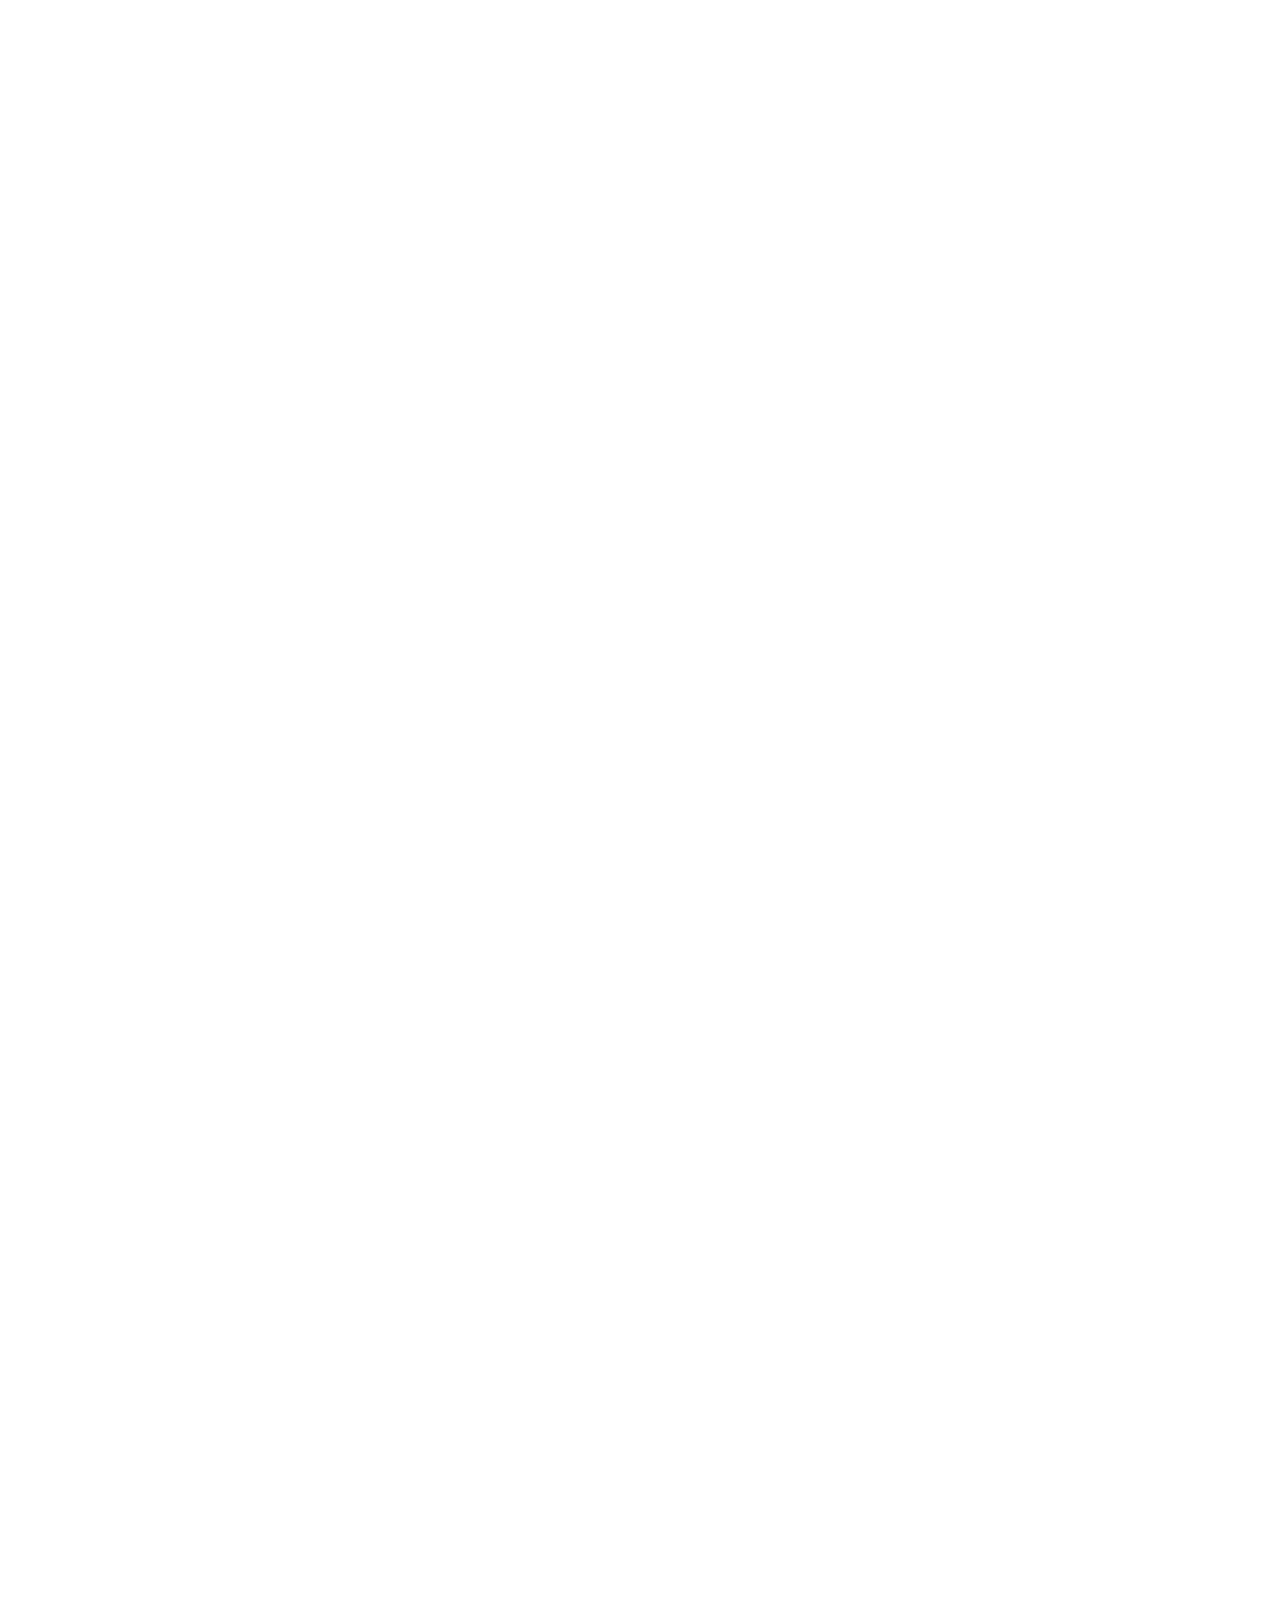
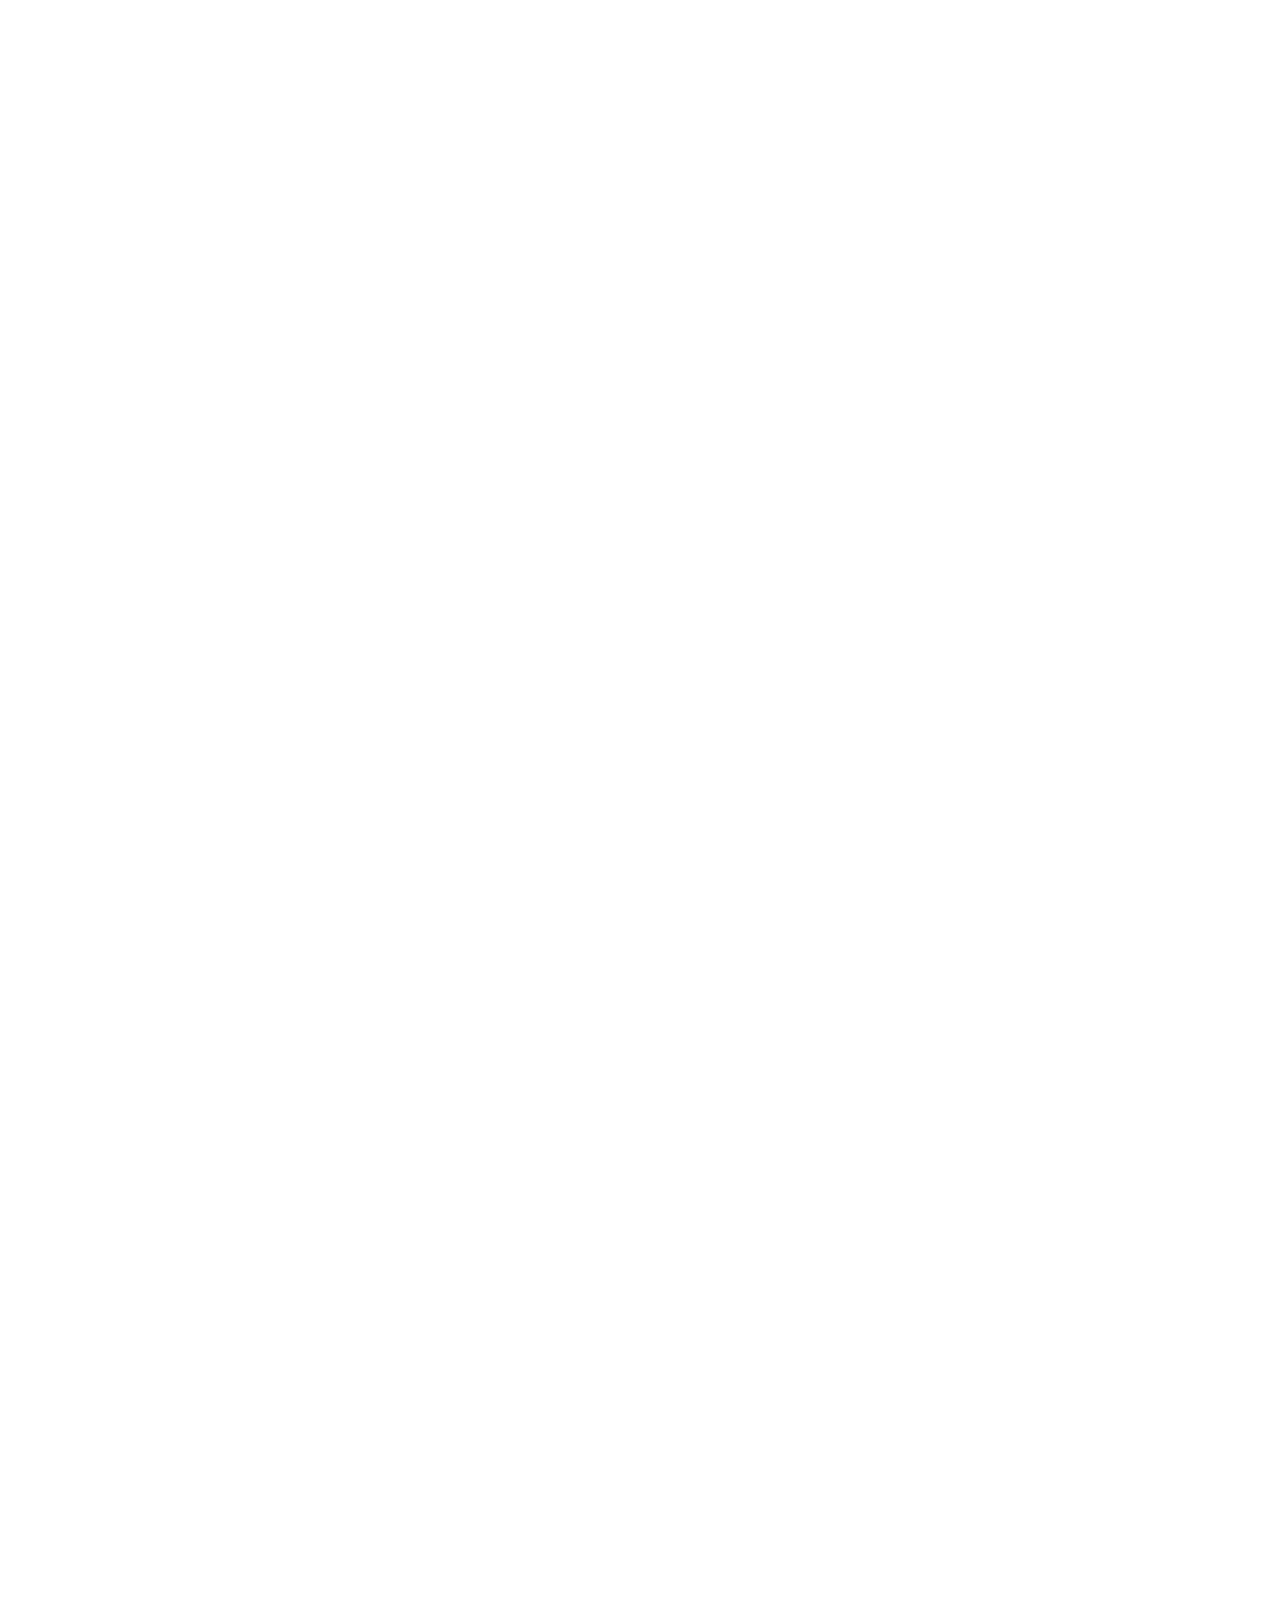
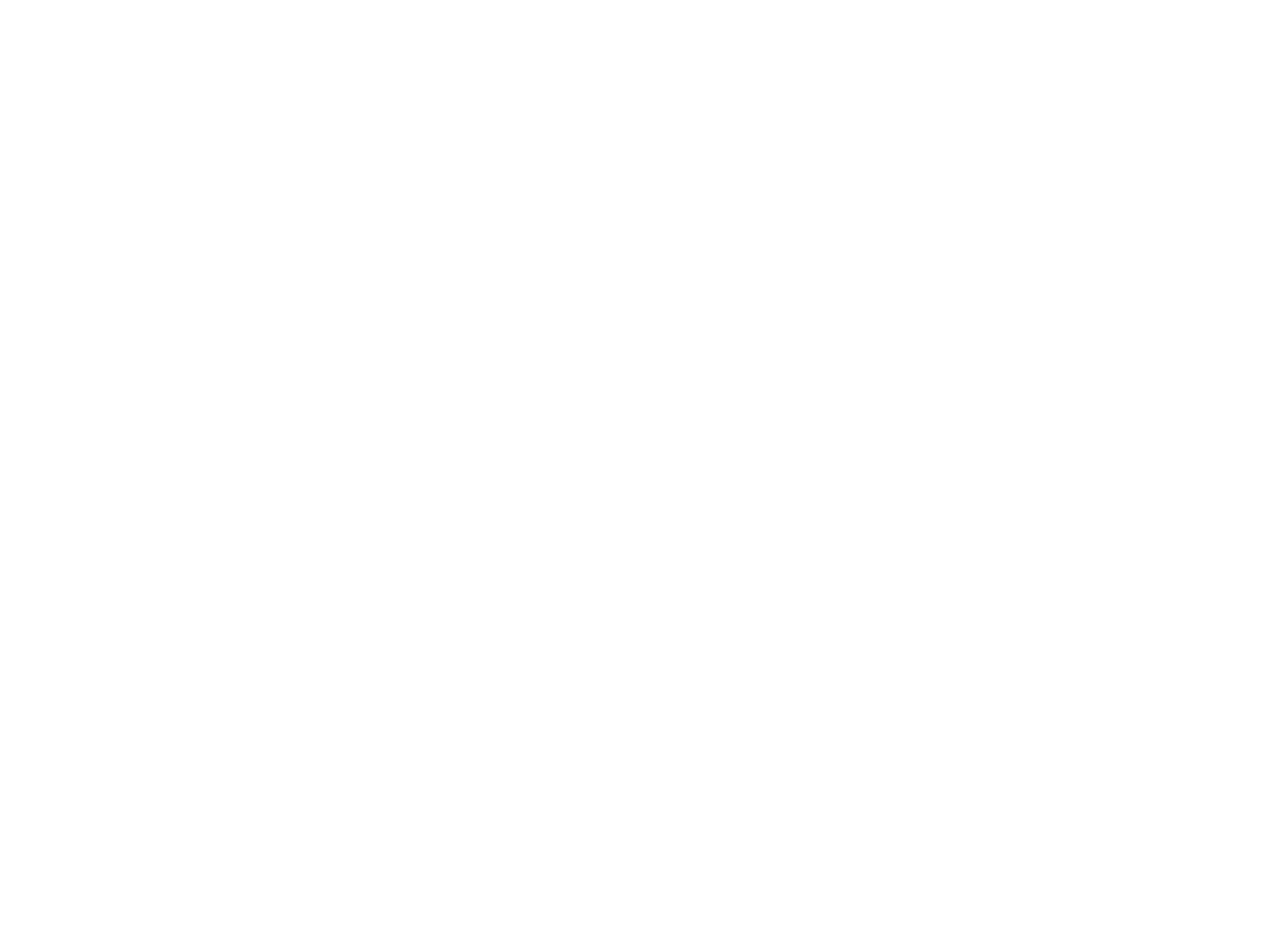
==== commit 20123479: "feat: update values" ====
--- a/index.html
+++ b/index.html
@@ -162,51 +162,15 @@
                     Abaixo, separamos informações referentes a alguns de nossos planos mensais, caso nenhum se adeque às suas necessidades, 
                     você pode entrar em contato com nossa equipe que iremos lhe apresentar várias outras alternativas como: planos trimestrais,
                     semestrais, anuais e até mesmo um pacote familia caso queira treinar junto as pessoas que você ama!</p>
-                    <span>*Planos mensais possuem uma taxa de matrícula no valor de: R$30,00.</span>
+                    <span>*Planos mensais possuem uma taxa no valor de R$60,00. Esta taxa incluí valor da matrícula mais uma avaliação física. </span>
                 </p>
               </div>
-              <div class="col-sm-4 nopadding">
-                <div class="table-left wow fadeInUp" data-wow-delay="0.4s">
-                  <div class="pricing-details">
-                    <h2>Musculação</h2>
-                    <span>R$90,00</span>
-                    <ul style="text-align: initial;">
-                      <li> <img style="width: 15px; height: 15px;" src="./assets/logos/arrow-forward-outline.svg" /> Mensal</li>
-                      <li><img style="width: 15px; height: 15px;" src="./assets/logos/arrow-forward-outline.svg" /> Dinheiro, débito ou crédito vencimento </li>
-                      <li><img style="width: 15px; height: 15px;" src="./assets/logos/arrow-forward-outline.svg" /> Acesso livre a todas as áreas e equipamentos de musculação da academia.</li>
-                      <li><img style="width: 15px; height: 15px;" src="./assets/logos/arrow-forward-outline.svg" /> Sem restrição de horário.</li>
-                    </ul>
-                  </div>
-                </div>
-              </div>
-              <div class="col-sm-4 nopadding">
-                <div class="table-right wow fadeInUp" data-wow-delay="0.6s">
-                  <div class="pricing-details">
-                    <h2>Demais modalidades</h2>
-                    <span>R$90,00</span>
-                    <ul style="text-align: initial;">
-                      <li> <img style="width: 15px; height: 15px;" src="./assets/logos/arrow-forward-outline.svg" /> Mensal</li>
-                      <li><img style="width: 15px; height: 15px;" src="./assets/logos/arrow-forward-outline.svg" /> Dinheiro, débito ou crédito vencimento </li>
-                      <li><img style="width: 15px; height: 15px;" src="./assets/logos/arrow-forward-outline.svg" /> Livre acesso as modalidades com exceção da musculação.</li>
-                      <li><img style="width: 15px; height: 15px;" src="./assets/logos/arrow-forward-outline.svg" /> Disponibilidade de aulas informada na programção.</li>
-                    </ul>
-                  </div>
-                </div>
-              </div>
-              <div class="col-sm-4 nopadding">
-                <div class="table-right wow fadeInUp" data-wow-delay="0.6s">
-                  <div class="pricing-details">
-                    <h2>Acesso livre</h2>
-                    <span>R$140,00</span>
-                    <ul style="text-align: initial;">
-                      <li> <img style="width: 15px; height: 15px;" src="./assets/logos/arrow-forward-outline.svg" /> Mensal</li>
-                      <li><img style="width: 15px; height: 15px;" src="./assets/logos/arrow-forward-outline.svg" /> Dinheiro, débito ou crédito vencimento </li>
-                      <li><img style="width: 15px; height: 15px;" src="./assets/logos/arrow-forward-outline.svg" /> Livre acesso a  todas modalidades presentes na academia.</li>
-                      <li><img style="width: 15px; height: 15px;" src="./assets/logos/arrow-forward-outline.svg" /> Disponibilidade de aulas informada na programção.</li>
-                    </ul>
-                  </div>
-                </div>
-              </div> 
+              <div class="col-sm-12 nopadding">
+                  <div style="display: flex; flex-direction: row; justify-content: space-around;">
+                    <div><img src="./assets/images/planoA.jpg"  style="width: 300px; height: 500px;" /></div>
+                    <div><img src="./assets/images/planoB.jpg"  style="width: 300px; height: 500px;" /></div>
+                  </div>
+              </div>
               <br>    
             </div>
           </div>
